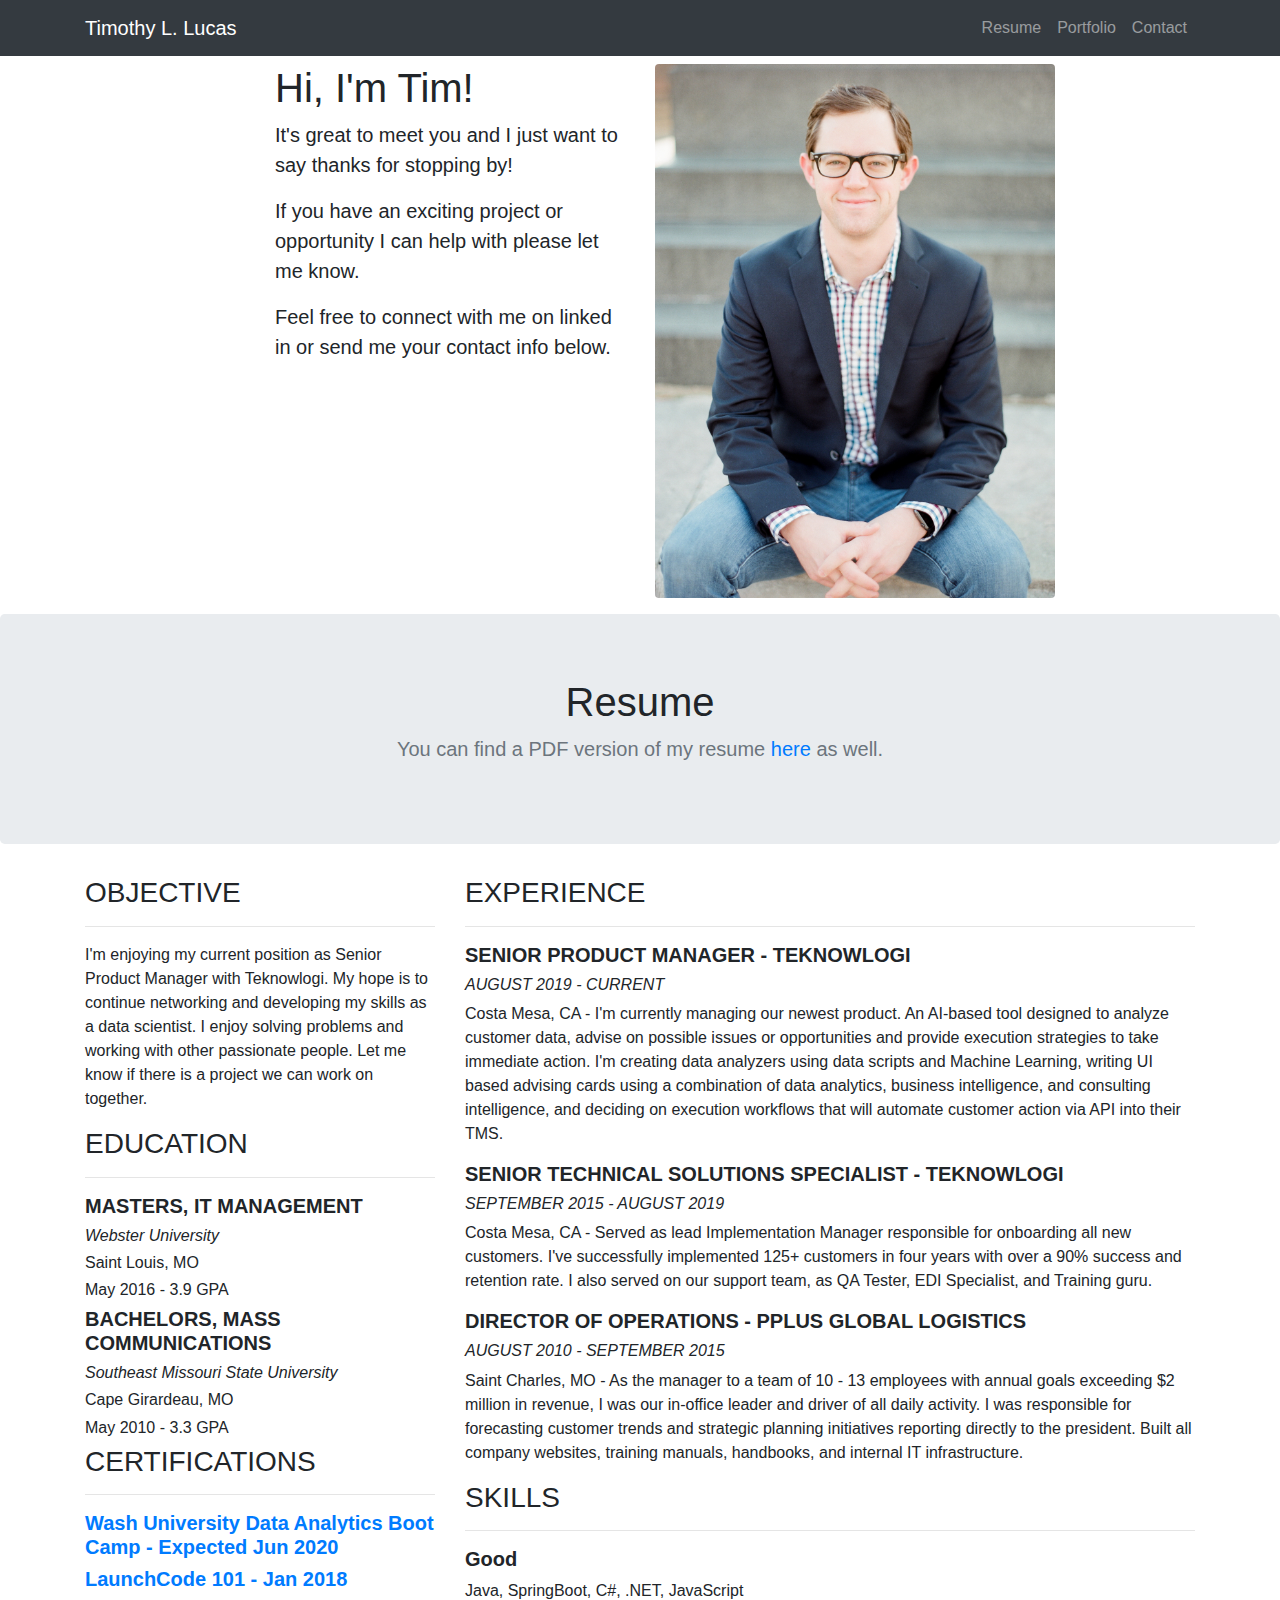
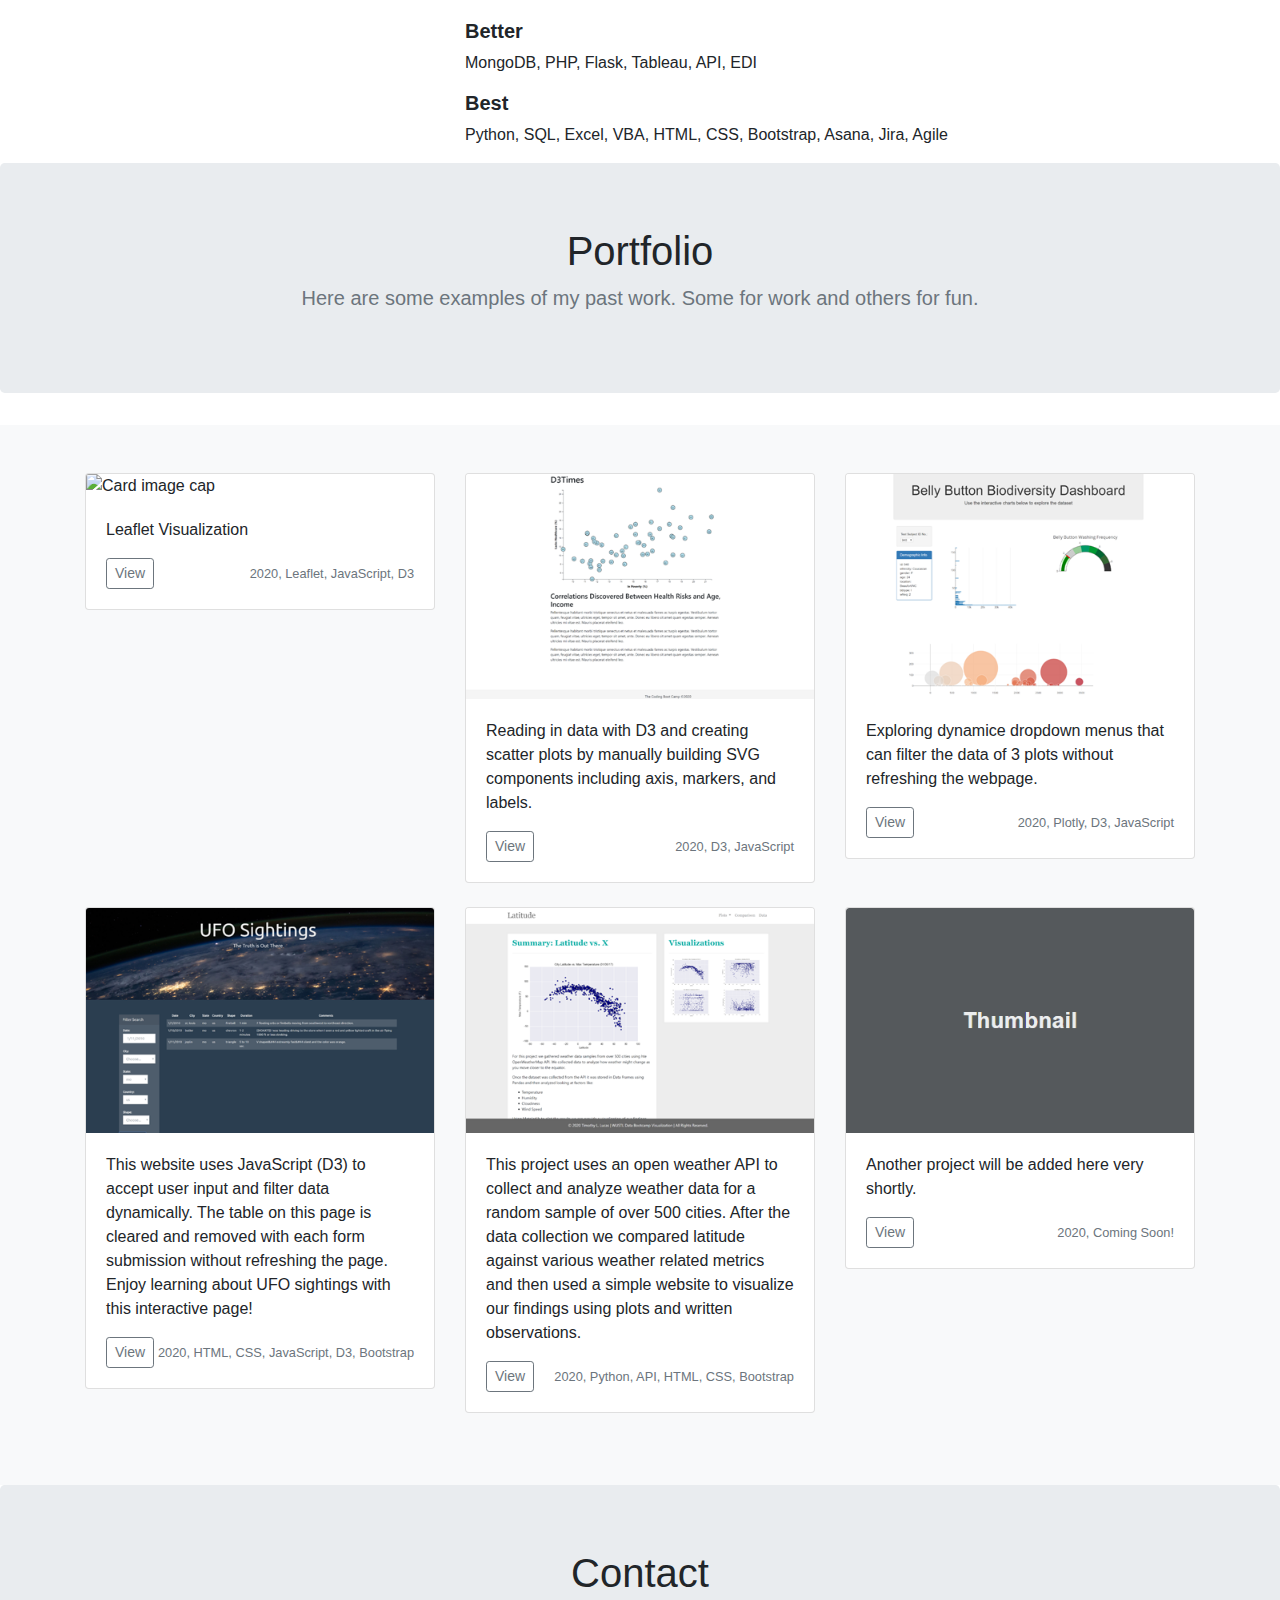
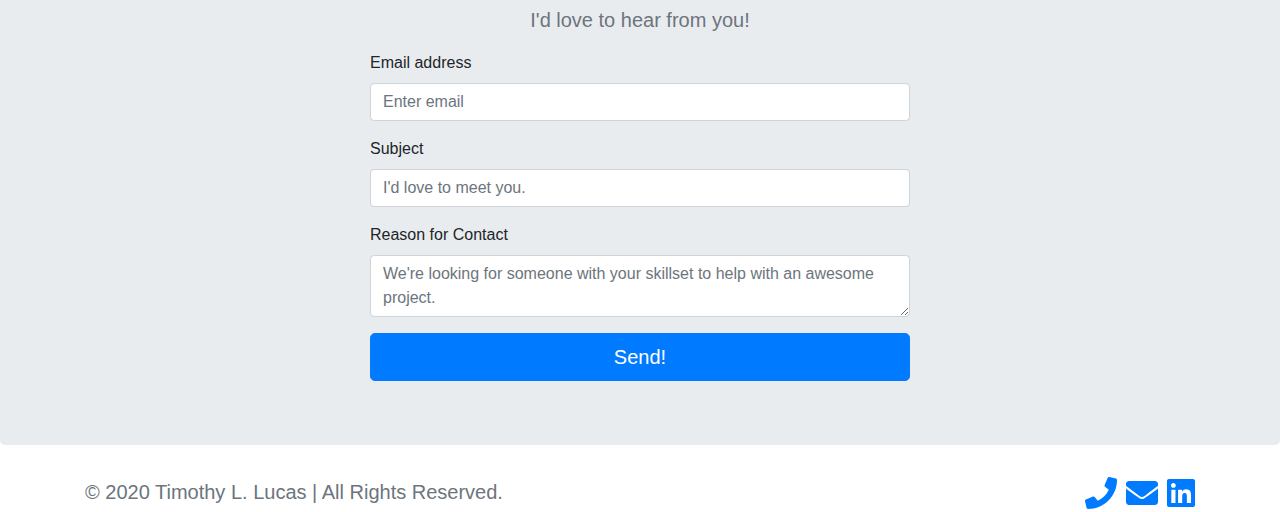
==== index.html @ 2c17606a "Fixed broken dig tags and repeatingn contact form." ====
<!DOCTYPE html>
<html lang="en">
<head>
	<meta charset="UTF-8">
	<meta name="description" content="Resume and Portfolio">
	<meta name="keywords" content="Resume,Portfolio,Java,C#,Python,SQL,Mongo,DB,Flask,.NET,HTML,CSS,XML,JavaScript">
	<meta name="author" content="Timothy L. Lucas">
	<meta name="viewport" content="width=device-width, initial-scale=1.0">

	<link href="https://stl-lucas.github.io/styles/css/bootstrap.min.css" rel="stylesheet"/>
	<script src="https://stl-lucas.github.io/styles/fontawesome/svg-with-js/js/fontawesome-all.js"></script>
	<script src="https://stl-lucas.github.io/scripts/js/bootstrap.bundle.min.js"></script>
	
	<!-- Global site tag (gtag.js) - Google Analytics -->
	<script async src="https://www.googletagmanager.com/gtag/js?id=UA-113096343-1"></script>
	<script>
	  window.dataLayer = window.dataLayer || [];
	  function gtag(){dataLayer.push(arguments);}
	  gtag('js', new Date());

	  gtag('config', 'UA-113096343-1');
	</script>
</head>
<body id="top">
    <!-- Navigation -->
    <nav class="navbar navbar-expand-lg navbar-dark bg-dark fixed-top" id="mainNav">
      <div class="container">
        <a class="navbar-brand js-scroll-trigger" href="#top">Timothy L. Lucas</a>
        <button class="navbar-toggler" type="button" data-toggle="collapse" data-target="#navbarResponsive" aria-controls="navbarResponsive" aria-expanded="false" aria-label="Toggle navigation">
          <span class="navbar-toggler-icon"></span>
        </button>
        <div class="collapse navbar-collapse" id="navbarResponsive">
          <ul class="navbar-nav ml-auto">
            <li class="nav-item">
              <a class="nav-link js-scroll-trigger" href="#resume">Resume</a>
            </li>
            <li class="nav-item">
              <a class="nav-link js-scroll-trigger" href="#portfolio">Portfolio</a>
            </li>
            <li class="nav-item">
              <a class="nav-link js-scroll-trigger" href="#contact">Contact</a>
            </li>
          </ul>
        </div>
      </div>
    </nav>
	
	<header class="bg-primary text-white">
		<div class="container text-center">
		<p><br/><br/></p>
		</div>
	</header>
	
	<div class="container">
		<div class="row">
			<div class="col-md-2"></div>
			<div class="col-md-4">
			<h1>Hi, I'm Tim!</h1>
			<p class="lead">It's great to meet you and I just want to say thanks for stopping by!</p>
			<p class="lead">If you have an exciting project or opportunity I can help with please let me know.</p>
			<p class="lead">Feel free to connect with me on linked in or send me your contact info below.</p>
			</div>
			<div class="col-md-4">
				<img src="https://stl-lucas.github.io/img/profile.jpg" width="400px" class="rounded" alt="profile picture">
				<p></p>
			</div>
			<div class="col-md-2"></div>
		</div>
	</div>
		
	<section id="resume">
		<section class="jumbotron text-center">
			<div class="container">
			  <h1 class="jumbotron-heading">Resume</h1>
			  <p class="lead text-muted">You can find a PDF version of my resume <a href="https://stl-lucas.github.io/img/resume.pdf" target="_blank">here</a> as well.</p>
			</div>
		</section>
		<div class="container">
			<div class="row">
				<div class="col-md-4 col-sm-12">
					<h3>OBJECTIVE</h3>
					<hr/>
					<p>I'm enjoying my current position as Senior Product Manager with Teknowlogi. My hope is to continue networking and developing my skills as a data scientist. I enjoy solving problems and working with other passionate people. Let me know if there is a project we can work on together.</p>
					<h3>EDUCATION</h3>
					<hr/>
					<h5><strong>MASTERS, IT MANAGEMENT</strong></h5>
					<h6><em>Webster University</em></h6>
					<h6>Saint Louis, MO</h6>
					<h6>May 2016 - 3.9 GPA</h6>
					<h5><strong>BACHELORS, MASS COMMUNICATIONS</strong></h5>
					<h6><em>Southeast Missouri State University</em></h6>
					<h6>Cape Girardeau, MO</h6>
					<h6>May 2010 - 3.3 GPA</h6>
					<h3>CERTIFICATIONS</h3>
					<hr/>
					<h5><a href="https://bootcamp.tlcenter.wustl.edu/data/" target="_blank"><strong>Wash University Data Analytics Boot Camp - Expected Jun 2020</strong></a></h5>
					<h5><a href="https://www.launchcode.org/lc101" target="_blank"><strong>LaunchCode 101 - Jan 2018</strong></a></h5>
				</div>
				
				<div class="col-md-8 col-sm-12">
					<h3>EXPERIENCE</h3>
					<hr/>
					<h5><strong>SENIOR PRODUCT MANAGER - TEKNOWLOGI</strong></h5>
					<h6><em>AUGUST 2019 - CURRENT</em></h6>
					<p>Costa Mesa, CA - I'm currently managing our newest product. An AI-based tool designed to analyze customer data, advise on possible issues or opportunities and provide execution strategies to take immediate action. I'm creating data analyzers using data scripts and Machine Learning, writing UI based advising cards using a combination of data analytics, business intelligence, and consulting intelligence, and deciding on execution workflows that will automate customer action via API into their TMS.</p>
					<h5><strong>SENIOR TECHNICAL SOLUTIONS SPECIALIST - TEKNOWLOGI</strong></h5>
					<h6><em>SEPTEMBER 2015 - AUGUST 2019</em></h6>
					<p>Costa Mesa, CA - Served as lead Implementation Manager responsible for onboarding all new customers. I've successfully implemented 125+ customers in four years with over a 90% success and retention rate. I also served on our support team, as QA Tester, EDI Specialist, and Training guru.</p>
					<h5><strong>DIRECTOR OF OPERATIONS - PPLUS GLOBAL LOGISTICS</strong></h5>
					<h6><em>AUGUST 2010 - SEPTEMBER 2015</em></h6>
					<p>Saint Charles, MO - As the manager to a team of 10 - 13 employees with annual goals exceeding $2 million in revenue, I was our in-office leader and driver of all daily activity. I was responsible for forecasting customer trends and strategic planning initiatives reporting directly to the president. Built all company websites, training manuals, handbooks, and internal IT infrastructure.</p>
					<h3>SKILLS</h3>
					<hr/>
					<h5><strong>Good</strong></h5>
					<p>Java, SpringBoot, C#, .NET, JavaScript</p>
					<h5><strong>Better</strong></h5>
					<p>MongoDB, PHP, Flask, Tableau, API, EDI</p>
					<h5><strong>Best</strong></h5>
					<p>Python, SQL, Excel, VBA, HTML, CSS, Bootstrap, Asana, Jira, Agile</p>
				</div>
			</div>
		</div>
	</section>
		
	<section id="portfolio">
		<section class="jumbotron text-center">
			<div class="container">
			  <h1 class="jumbotron-heading">Portfolio</h1>
			  <p class="lead text-muted">Here are some examples of my past work. Some for work and others for fun.</p>
			</div>
		</section>
		<div class="album py-5 bg-light">
			<div class="container">
				<div class="row">
					<div class="col-md-4">
					  <div class="card mb-4 box-shadow">
						<img class="card-img-top" src="https://stl-lucas.github.io/img/wustl-leaflet-challenge.png" alt="Card image cap">
						<div class="card-body">
						  <p class="card-text">Leaflet Visualization</p>
						  <div class="d-flex justify-content-between align-items-center">
							<div class="btn-group">
							  <a href="https://stl-lucas.github.io/leaflet-challenge/" class="btn btn-sm btn-outline-secondary" target="_blank">View</a>
							</div>
							<small class="text-muted">2020, Leaflet, JavaScript, D3</small>
						  </div>
						</div>
					  </div>
					</div>
					<div class="col-md-4">
					  <div class="card mb-4 box-shadow">
						<img class="card-img-top" src="https://stl-lucas.github.io/img/wustl-d3-challenge.png" alt="Card image cap">
						<div class="card-body">
						  <p class="card-text">Reading in data with D3 and creating scatter plots by manually building SVG components including axis, markers, and labels.</p>
						  <div class="d-flex justify-content-between align-items-center">
							<div class="btn-group">
							  <a href="https://stl-lucas.github.io/d3-challenge/" class="btn btn-sm btn-outline-secondary" target="_blank">View</a>
							</div>
							<small class="text-muted">2020, D3, JavaScript</small>
						  </div>
						</div>
					  </div>
					</div>
					<div class="col-md-4">
					  <div class="card mb-4 box-shadow">
						<img class="card-img-top" src="https://stl-lucas.github.io/img/wustl-plotly-challenge.png" alt="Card image cap">
						<div class="card-body">
						  <p class="card-text">Exploring dynamice dropdown menus that can filter the data of 3 plots without refreshing the webpage.</p>
						  <div class="d-flex justify-content-between align-items-center">
							<div class="btn-group">
								<a href="https://stl-lucas.github.io/plotly-challenge/" class="btn btn-sm btn-outline-secondary" target="_blank">View</a>
							</div>
							<small class="text-muted">2020, Plotly, D3, JavaScript</small>
						  </div>
						</div>
					  </div>
					</div>
				</div>
				<div class="row">
					<div class="col-md-4">
					  <div class="card mb-4 box-shadow">
						<img class="card-img-top" src="https://stl-lucas.github.io/img/wustl-javascript-challenge.png" alt="Card image cap">
						<div class="card-body">
						  <p class="card-text">This website uses JavaScript (D3) to accept user input and filter data dynamically. The table on this page is cleared and removed with each form submission without refreshing the page. Enjoy learning about UFO sightings with this interactive page!</p>
						  <div class="d-flex justify-content-between align-items-center">
							<div class="btn-group">
							  <a href="https://stl-lucas.github.io/javascript-challenge/" class="btn btn-sm btn-outline-secondary" target="_blank">View</a>
							</div>
							<small class="text-muted">2020, HTML, CSS, JavaScript, D3, Bootstrap</small>
						  </div>
						</div>
					  </div>
					</div>
					<div class="col-md-4">
					  <div class="card mb-4 box-shadow">
						<img class="card-img-top" src="https://stl-lucas.github.io/img/wustl-web-design-challenge.png" alt="Card image cap">
						<div class="card-body">
						  <p class="card-text">This project uses an open weather API to collect and analyze weather data for a random sample of over 500 cities. After the data collection we compared latitude against various weather related metrics and then used a simple website to visualize our findings using plots and written observations.</p>
						  <div class="d-flex justify-content-between align-items-center">
							<div class="btn-group">
							  <a href="https://stl-lucas.github.io/web-design-challenge/" class="btn btn-sm btn-outline-secondary" target="_blank">View</a>
							</div>
							<small class="text-muted">2020, Python, API, HTML, CSS, Bootstrap</small>
						  </div>
						</div>
					  </div>
					</div>
					<div class="col-md-4">
					  <div class="card mb-4 box-shadow">
						<img class="card-img-top" src="https://stl-lucas.github.io/img/thumbnail.png" alt="Card image cap">
						<div class="card-body">
						  <p class="card-text">Another project will be added here very shortly.</p>
						  <div class="d-flex justify-content-between align-items-center">
							<div class="btn-group">
							  <a href="#" class="btn btn-sm btn-outline-secondary" target="_blank">View</a>
							</div>
							<small class="text-muted">2020, Coming Soon!</small>
						  </div>
						</div>
					  </div>
					</div>
				</div>
			</div>
		</div>
	</section>
		
	<section id="contact">
		<section class="jumbotron">
			<div class="container">
			  <h1 class="jumbotron-heading text-center">Contact</h1>
			  <p class="lead text-muted text-center">I'd love to hear from you!</p>
				<div class="row">
					<div class="col-md-3"></div>
					<div class="col-md-6">
						<form action="contactform.php" method="post">
						  <div class="form-group">
							<label for="sender">Email address</label>
							<input type="email" class="form-control" id="sender" name="mail" placeholder="Enter email">
						  </div>
						  <div class="form-group">
							<label for="reason">Subject</label>
							<input type="text" class="form-control" id="reason" name="subject" placeholder="I'd love to meet you.">
						  </div>
						  <div class="form-group">
							<label for="body">Reason for Contact</label>
							<textarea type="text" class="form-control" id="body" name="message" placeholder="We're looking for someone with your skillset to help with an awesome project."></textarea>
						  </div>
						  <button type="submit" name="submit" class="btn btn-primary btn-lg btn-block">Send!</button>
						</form>
					</div>
					<div class="col-md-3"></div>
				</div>
			</div>
		</section>
	</section>		
	
	<section id="footer">
		<footer>
			<div class="container">
			  <div class="lead text-muted float-left">&copy; 2020 Timothy L. Lucas | All Rights Reserved.</div>
			  <div class="float-right"><a href="tel:1-314-440-8514" target="_blank"><i class="fas fa-phone fa-2x"></i></a>&nbsp;&nbsp;<a href="mailto:lucas.timothy@icloud.com"><i class="fas fa-envelope fa-2x"></i></a>&nbsp;&nbsp;<a href="http://www.linkedin.com/in/lucas-timothy" target="_blank"><i class="fab fa-linkedin fa-2x"></i></a></div>
			</div>
		</footer>
	</section>
</body>
</html>
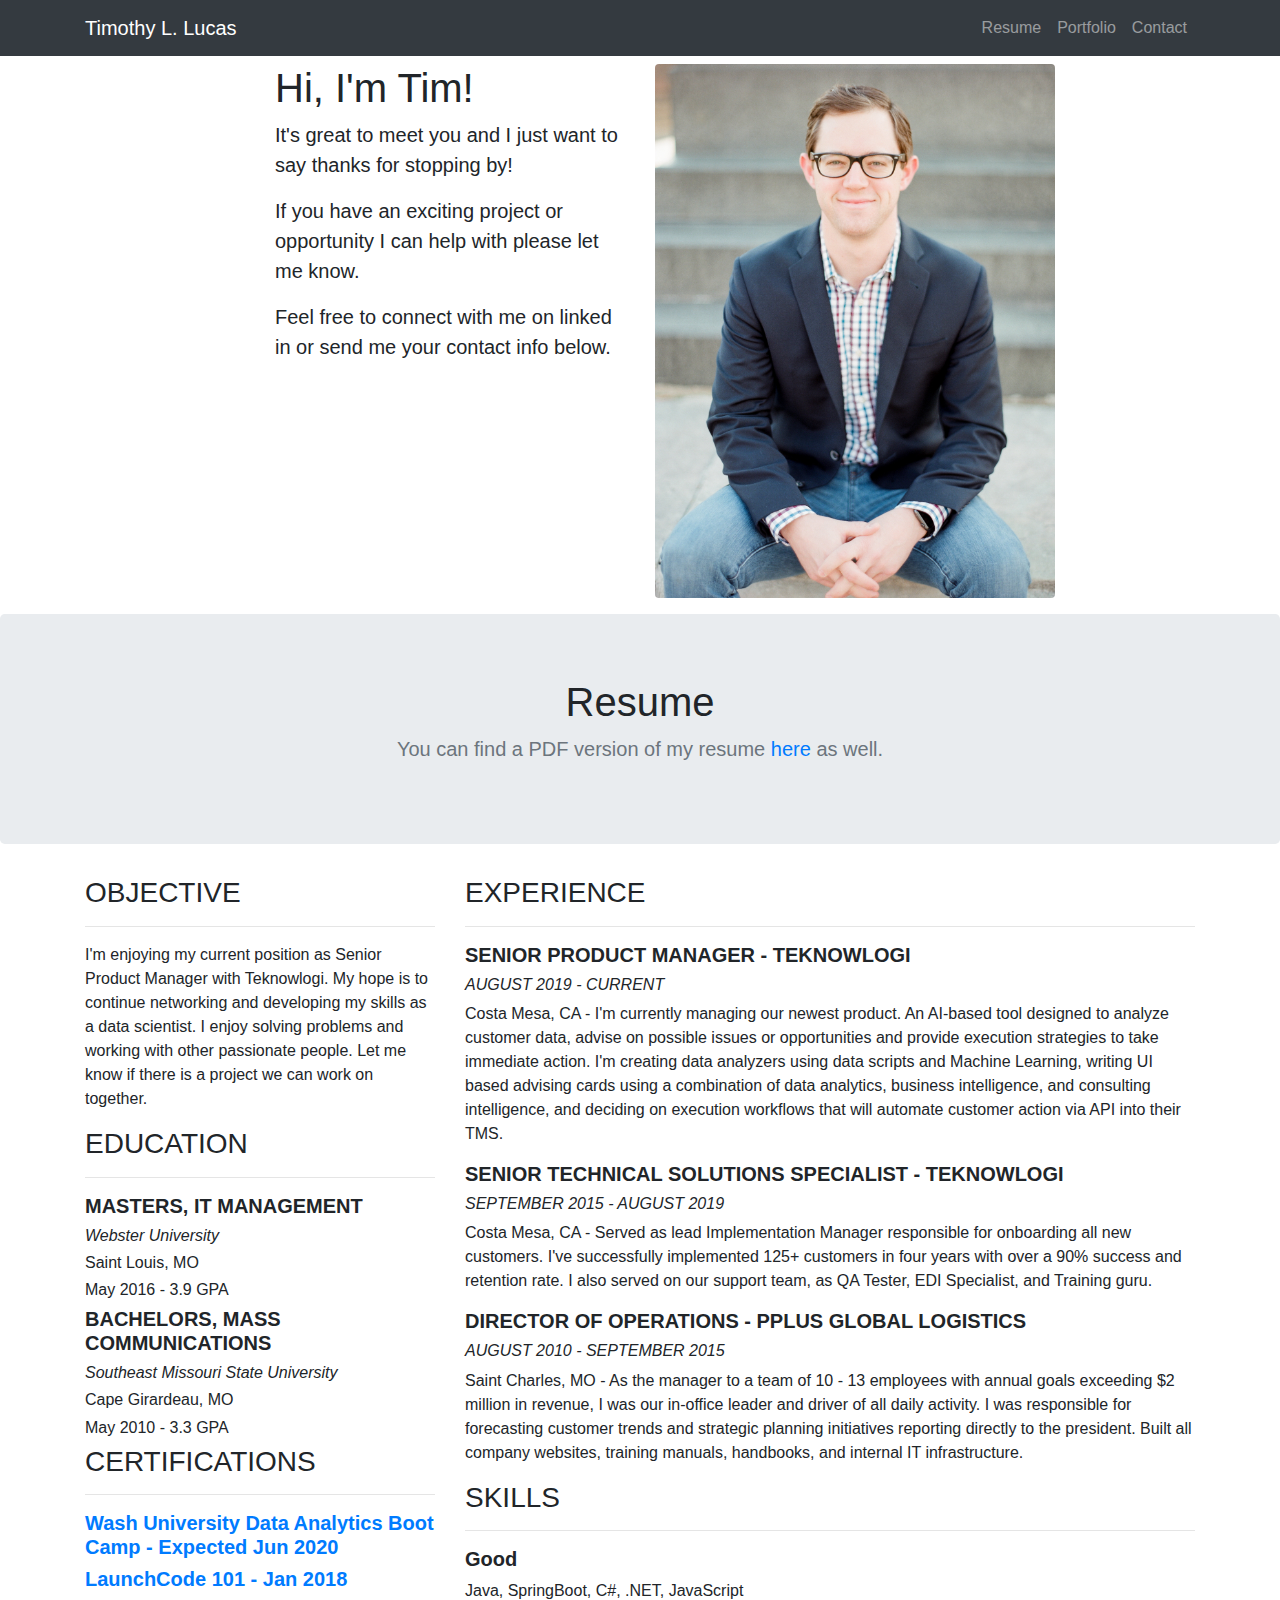
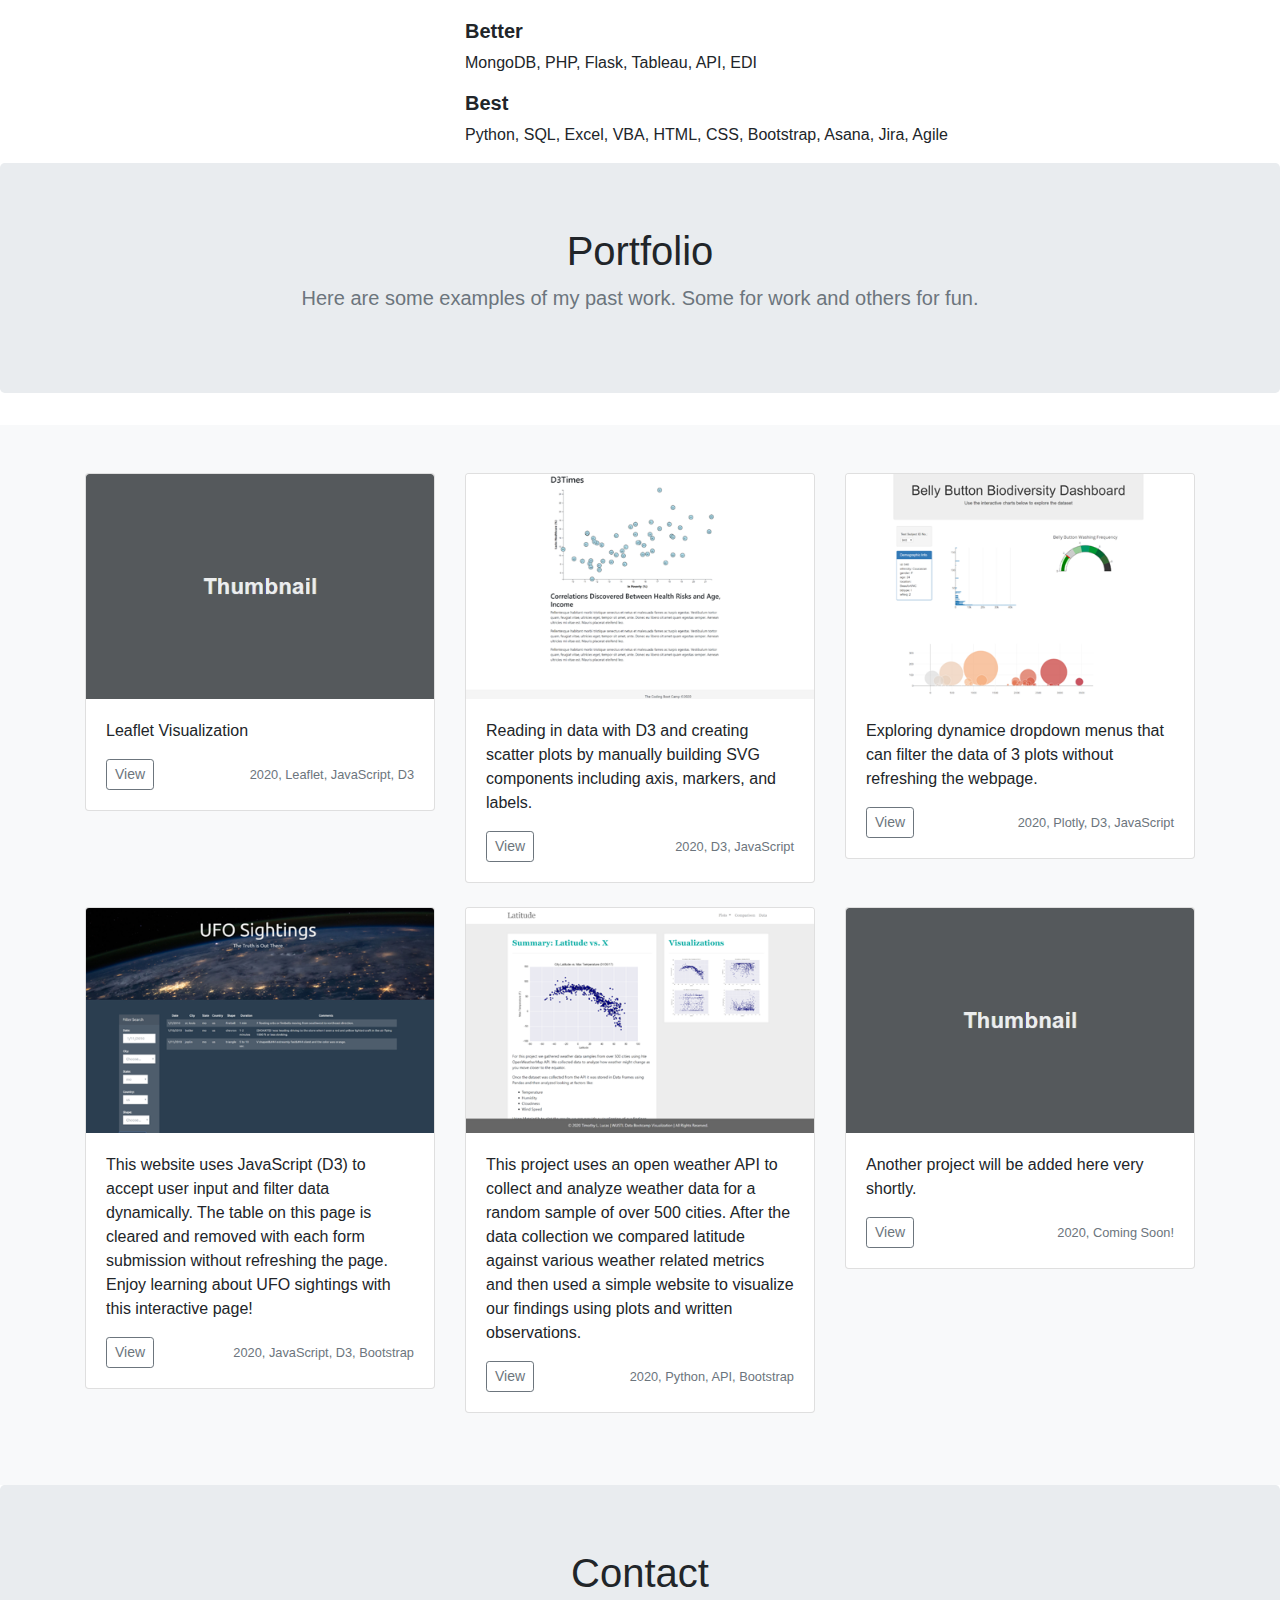
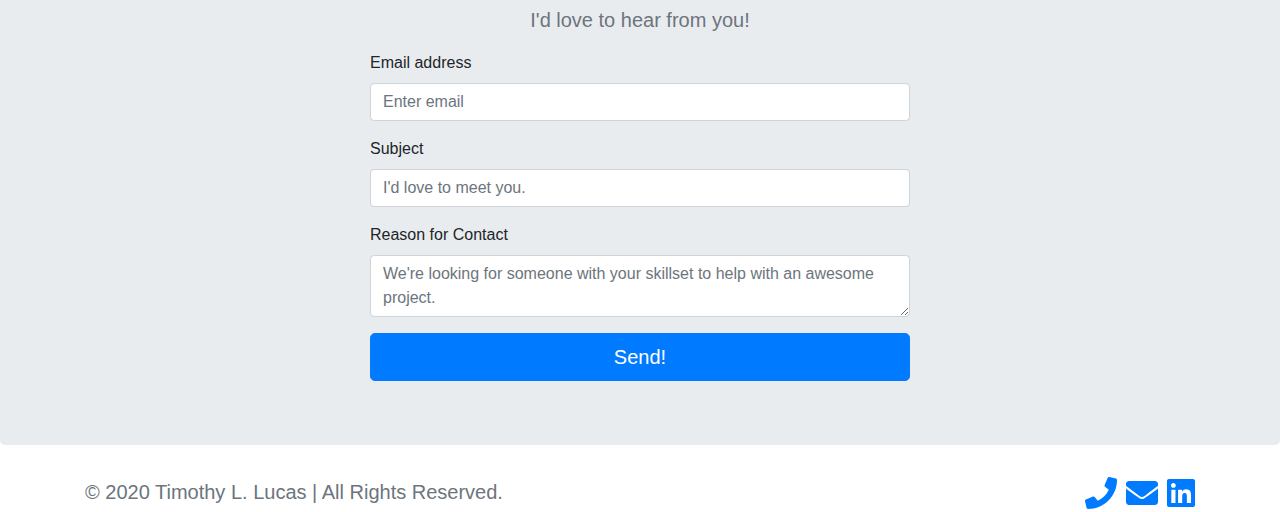
==== commit a310020e: "Cleaned up some text errors and added blank target to email icon." ====
--- a/index.html
+++ b/index.html
@@ -134,7 +134,7 @@
 				<div class="row">
 					<div class="col-md-4">
 					  <div class="card mb-4 box-shadow">
-						<img class="card-img-top" src="https://stl-lucas.github.io/img/wustl-leaflet-challenge.png" alt="Card image cap">
+						<img class="card-img-top" src="https://stl-lucas.github.io/img/thumbnail.png" alt="Card image cap">
 						<div class="card-body">
 						  <p class="card-text">Leaflet Visualization</p>
 						  <div class="d-flex justify-content-between align-items-center">
@@ -185,7 +185,7 @@
 							<div class="btn-group">
 							  <a href="https://stl-lucas.github.io/javascript-challenge/" class="btn btn-sm btn-outline-secondary" target="_blank">View</a>
 							</div>
-							<small class="text-muted">2020, HTML, CSS, JavaScript, D3, Bootstrap</small>
+							<small class="text-muted">2020, JavaScript, D3, Bootstrap</small>
 						  </div>
 						</div>
 					  </div>
@@ -199,7 +199,7 @@
 							<div class="btn-group">
 							  <a href="https://stl-lucas.github.io/web-design-challenge/" class="btn btn-sm btn-outline-secondary" target="_blank">View</a>
 							</div>
-							<small class="text-muted">2020, Python, API, HTML, CSS, Bootstrap</small>
+							<small class="text-muted">2020, Python, API, Bootstrap</small>
 						  </div>
 						</div>
 					  </div>
@@ -257,7 +257,7 @@
 		<footer>
 			<div class="container">
 			  <div class="lead text-muted float-left">&copy; 2020 Timothy L. Lucas | All Rights Reserved.</div>
-			  <div class="float-right"><a href="tel:1-314-440-8514" target="_blank"><i class="fas fa-phone fa-2x"></i></a>&nbsp;&nbsp;<a href="mailto:lucas.timothy@icloud.com"><i class="fas fa-envelope fa-2x"></i></a>&nbsp;&nbsp;<a href="http://www.linkedin.com/in/lucas-timothy" target="_blank"><i class="fab fa-linkedin fa-2x"></i></a></div>
+			  <div class="float-right"><a href="tel:1-314-440-8514" target="_blank"><i class="fas fa-phone fa-2x"></i></a>&nbsp;&nbsp;<a href="mailto:lucas.timothy@icloud.com" target="_blank"><i class="fas fa-envelope fa-2x"></i></a>&nbsp;&nbsp;<a href="http://www.linkedin.com/in/lucas-timothy" target="_blank"><i class="fab fa-linkedin fa-2x"></i></a></div>
 			</div>
 		</footer>
 	</section>
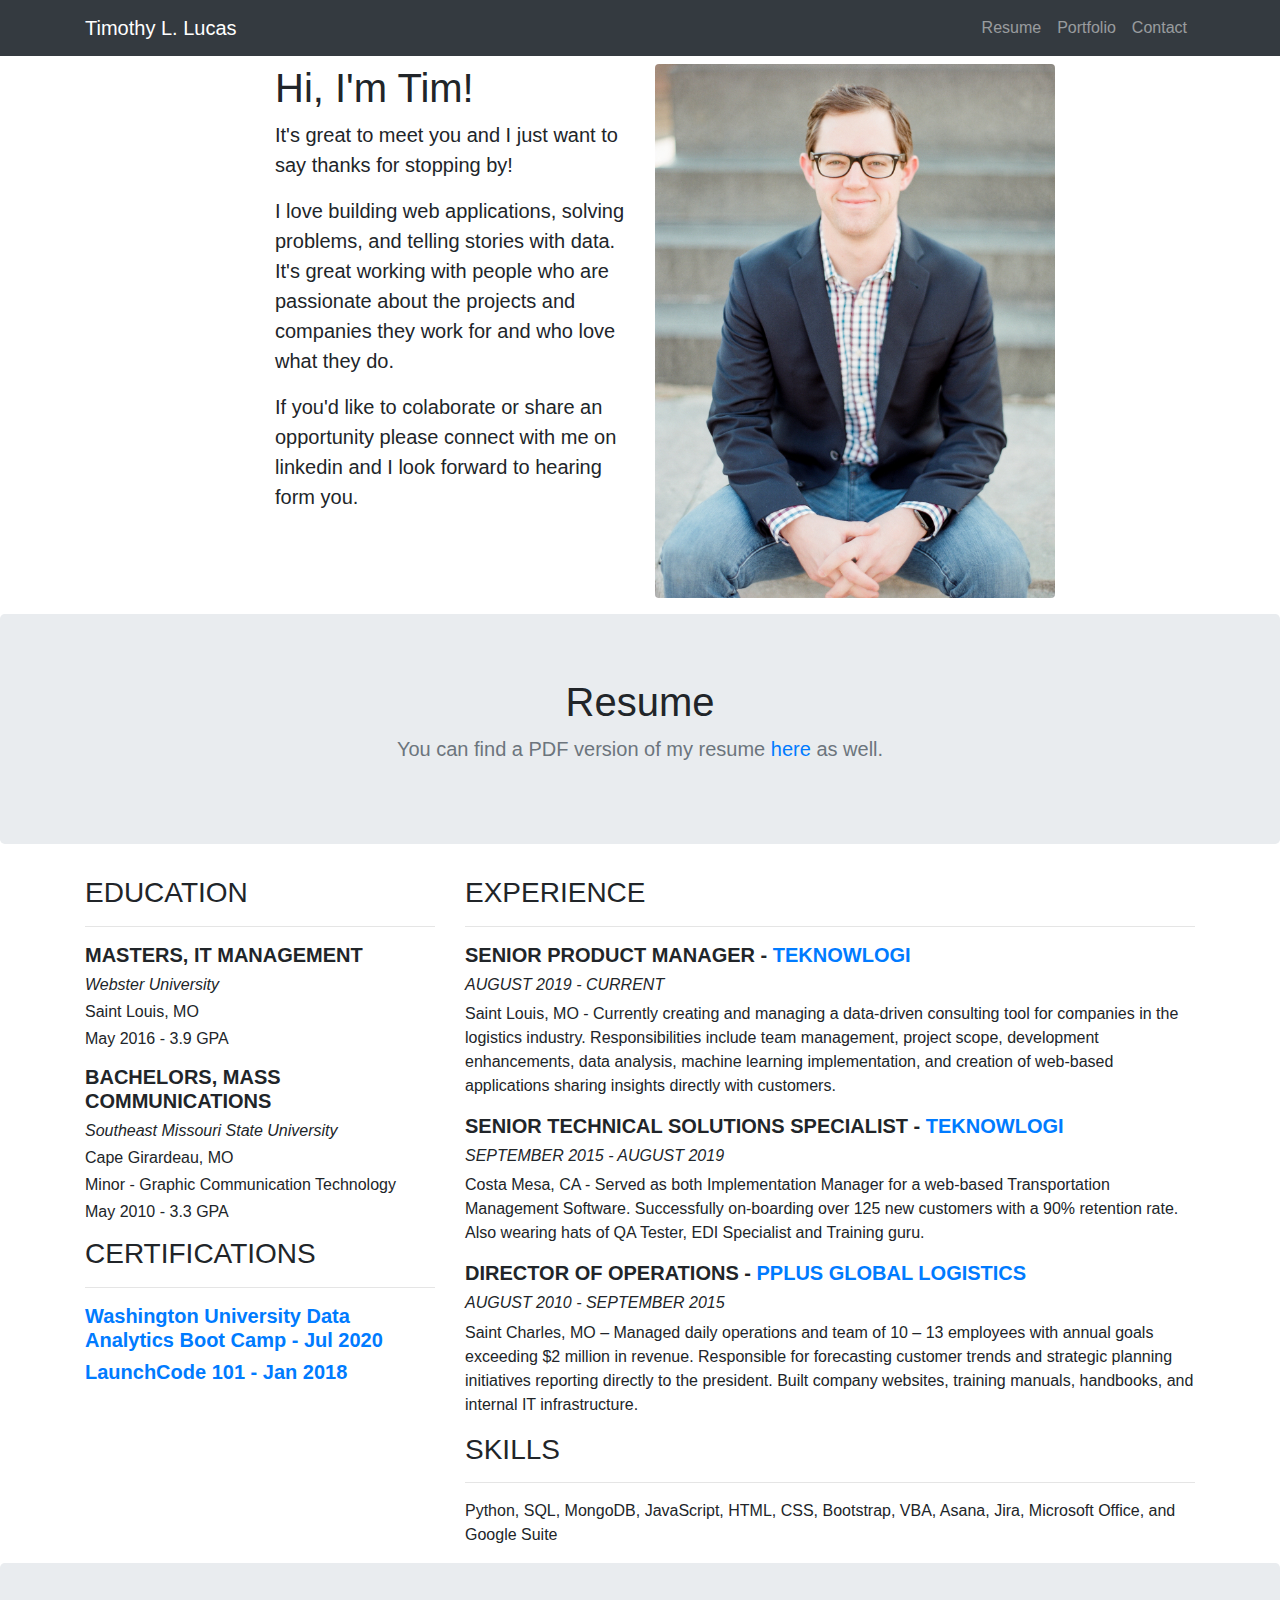
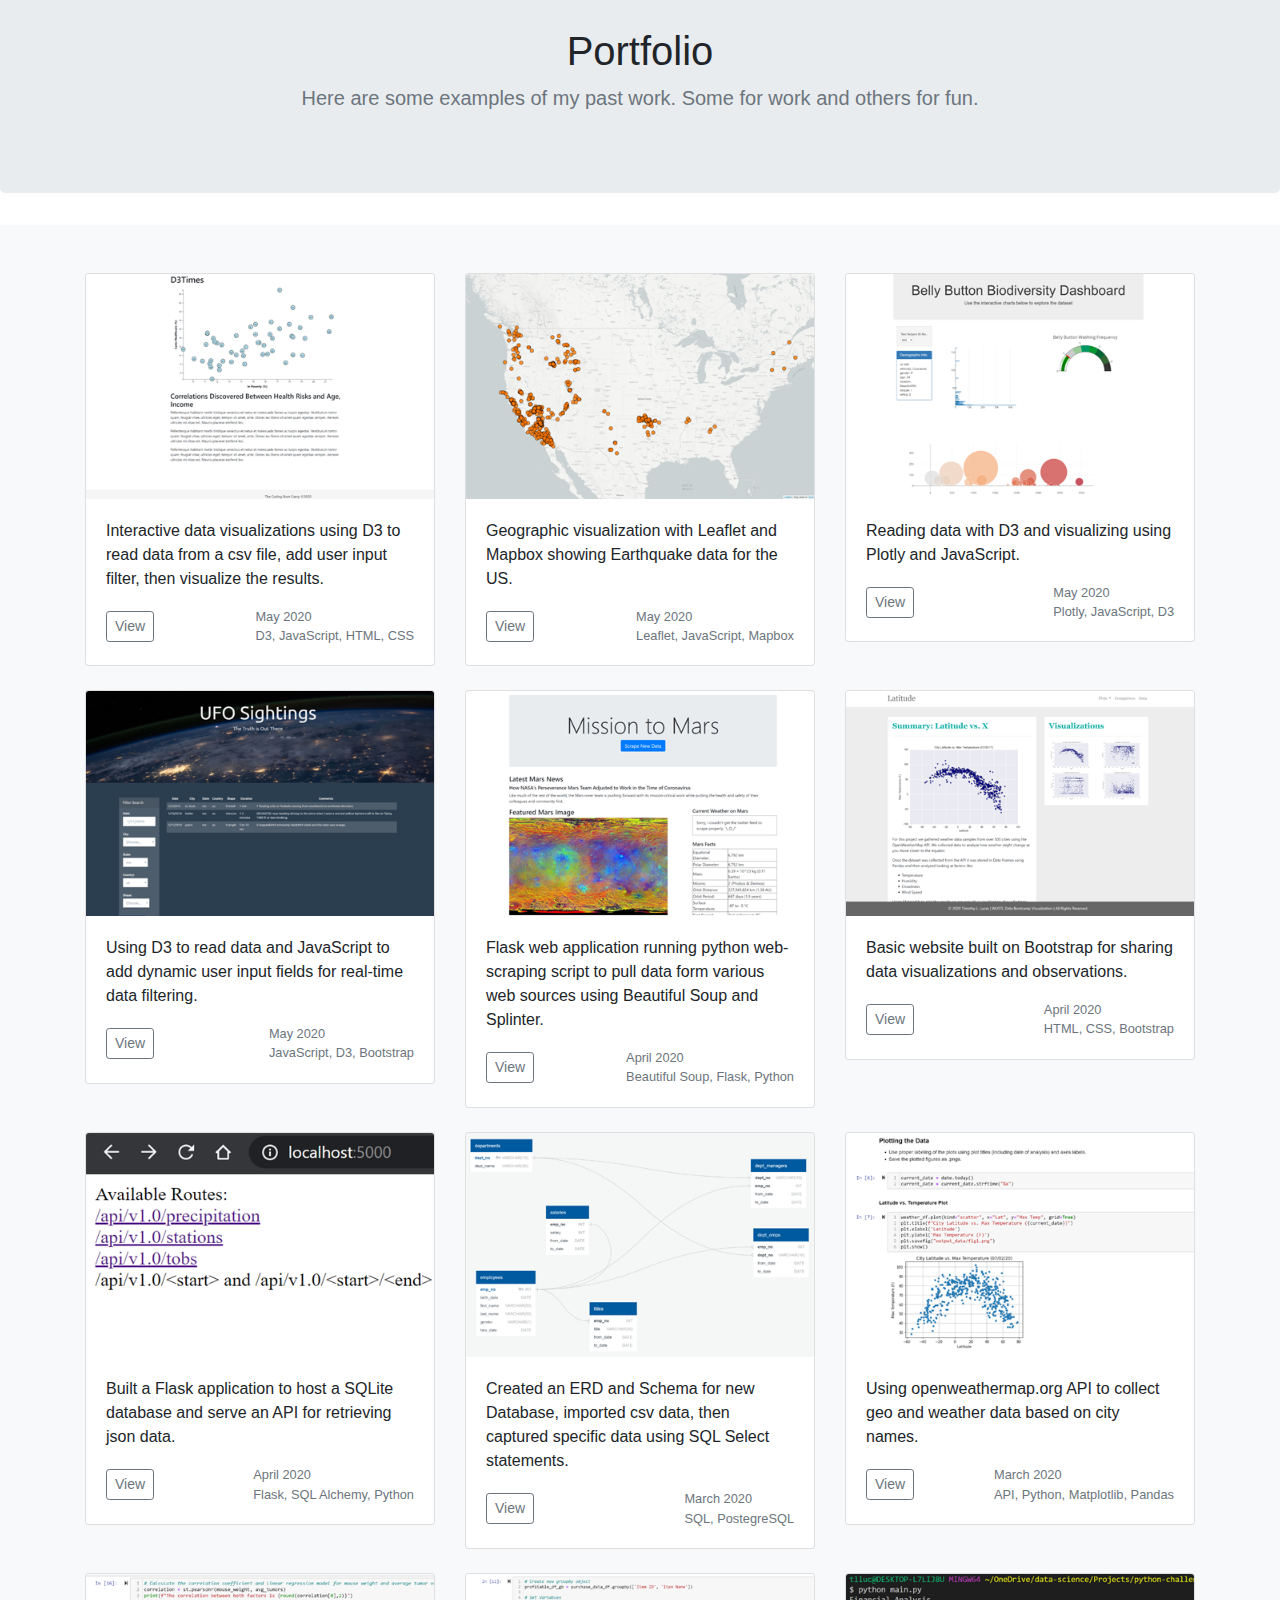
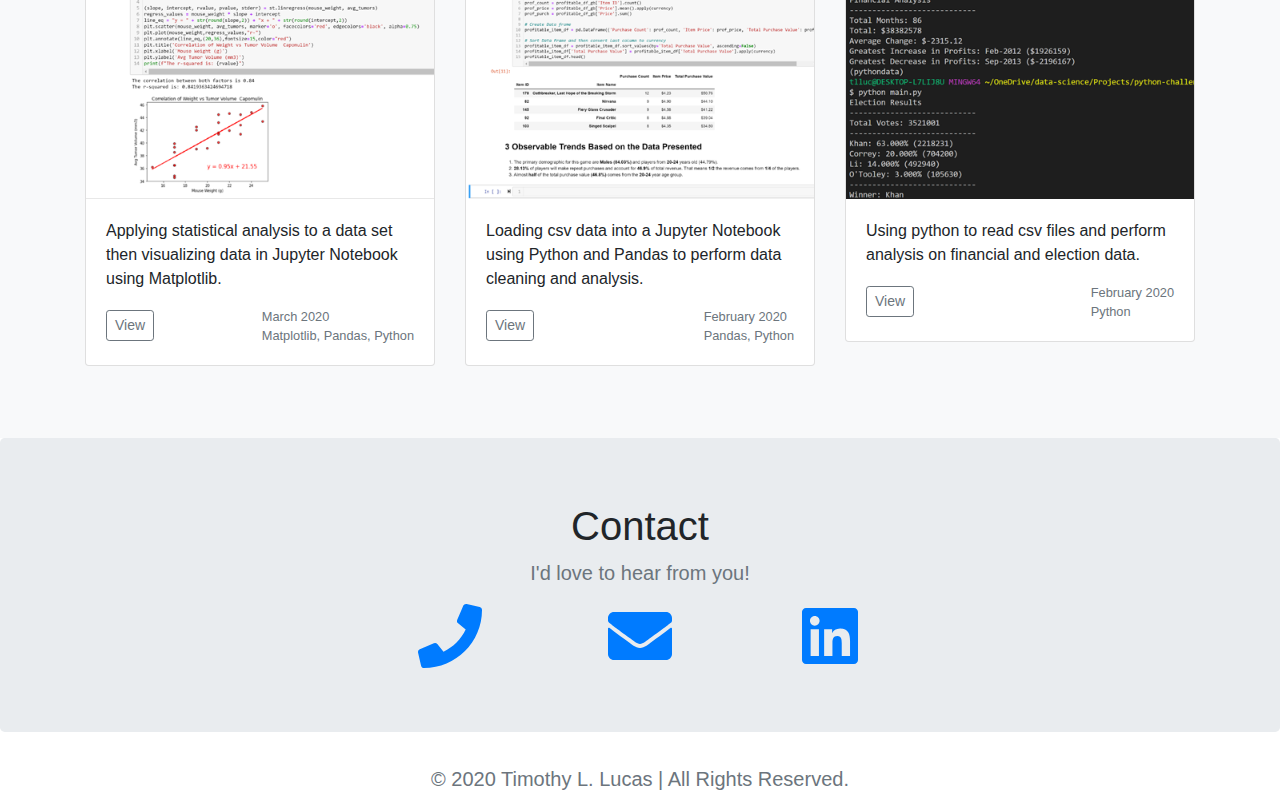
==== commit 1148b263: "Updated site contents, added more projects to portfolio, removed contact form and adjusted contact i" ====
--- a/index.html
+++ b/index.html
@@ -57,8 +57,8 @@
 			<div class="col-md-4">
 			<h1>Hi, I'm Tim!</h1>
 			<p class="lead">It's great to meet you and I just want to say thanks for stopping by!</p>
-			<p class="lead">If you have an exciting project or opportunity I can help with please let me know.</p>
-			<p class="lead">Feel free to connect with me on linked in or send me your contact info below.</p>
+			<p class="lead">I love building web applications, solving problems, and telling stories with data. It's great working with people who are passionate about the projects and companies they work for and who love what they do.</p>
+			<p class="lead">If you'd like to colaborate or share an opportunity please connect with me on linkedin and I look forward to hearing form you.</p>
 			</div>
 			<div class="col-md-4">
 				<img src="https://stl-lucas.github.io/img/profile.jpg" width="400px" class="rounded" alt="profile picture">
@@ -78,45 +78,40 @@
 		<div class="container">
 			<div class="row">
 				<div class="col-md-4 col-sm-12">
-					<h3>OBJECTIVE</h3>
-					<hr/>
-					<p>I'm enjoying my current position as Senior Product Manager with Teknowlogi. My hope is to continue networking and developing my skills as a data scientist. I enjoy solving problems and working with other passionate people. Let me know if there is a project we can work on together.</p>
 					<h3>EDUCATION</h3>
 					<hr/>
 					<h5><strong>MASTERS, IT MANAGEMENT</strong></h5>
 					<h6><em>Webster University</em></h6>
 					<h6>Saint Louis, MO</h6>
 					<h6>May 2016 - 3.9 GPA</h6>
+					<p></p>
 					<h5><strong>BACHELORS, MASS COMMUNICATIONS</strong></h5>
 					<h6><em>Southeast Missouri State University</em></h6>
 					<h6>Cape Girardeau, MO</h6>
+					<h6>Minor - Graphic Communication Technology</h6>
 					<h6>May 2010 - 3.3 GPA</h6>
+					<p></p>
 					<h3>CERTIFICATIONS</h3>
 					<hr/>
-					<h5><a href="https://bootcamp.tlcenter.wustl.edu/data/" target="_blank"><strong>Wash University Data Analytics Boot Camp - Expected Jun 2020</strong></a></h5>
+					<h5><a href="https://bootcamp.tlcenter.wustl.edu/data/" target="_blank"><strong>Washington University Data Analytics Boot Camp - Jul 2020</strong></a></h5>
 					<h5><a href="https://www.launchcode.org/lc101" target="_blank"><strong>LaunchCode 101 - Jan 2018</strong></a></h5>
 				</div>
 				
 				<div class="col-md-8 col-sm-12">
 					<h3>EXPERIENCE</h3>
 					<hr/>
-					<h5><strong>SENIOR PRODUCT MANAGER - TEKNOWLOGI</strong></h5>
+					<h5><strong>SENIOR PRODUCT MANAGER - <a href="https://teknowlogi.com/" target="_blank">TEKNOWLOGI</a></strong></h5>
 					<h6><em>AUGUST 2019 - CURRENT</em></h6>
-					<p>Costa Mesa, CA - I'm currently managing our newest product. An AI-based tool designed to analyze customer data, advise on possible issues or opportunities and provide execution strategies to take immediate action. I'm creating data analyzers using data scripts and Machine Learning, writing UI based advising cards using a combination of data analytics, business intelligence, and consulting intelligence, and deciding on execution workflows that will automate customer action via API into their TMS.</p>
-					<h5><strong>SENIOR TECHNICAL SOLUTIONS SPECIALIST - TEKNOWLOGI</strong></h5>
+					<p>Saint Louis, MO - Currently creating and managing a data-driven consulting tool for companies in the logistics industry. Responsibilities include team management, project scope, development enhancements, data analysis, machine learning implementation, and creation of web-based applications sharing insights directly with customers. </p>
+					<h5><strong>SENIOR TECHNICAL SOLUTIONS SPECIALIST - <a href="https://teknowlogi.com/" target="_blank">TEKNOWLOGI</a></strong></h5>
 					<h6><em>SEPTEMBER 2015 - AUGUST 2019</em></h6>
-					<p>Costa Mesa, CA - Served as lead Implementation Manager responsible for onboarding all new customers. I've successfully implemented 125+ customers in four years with over a 90% success and retention rate. I also served on our support team, as QA Tester, EDI Specialist, and Training guru.</p>
-					<h5><strong>DIRECTOR OF OPERATIONS - PPLUS GLOBAL LOGISTICS</strong></h5>
+					<p>Costa Mesa, CA - Served as both Implementation Manager for a web-based Transportation Management Software. Successfully on-boarding over 125 new customers with a 90% retention rate. Also wearing hats of QA Tester, EDI Specialist and Training guru.</p>
+					<h5><strong>DIRECTOR OF OPERATIONS - <a href="https://pplusglobal.com/" target="_blank">PPLUS GLOBAL LOGISTICS</a></strong></h5>
 					<h6><em>AUGUST 2010 - SEPTEMBER 2015</em></h6>
-					<p>Saint Charles, MO - As the manager to a team of 10 - 13 employees with annual goals exceeding $2 million in revenue, I was our in-office leader and driver of all daily activity. I was responsible for forecasting customer trends and strategic planning initiatives reporting directly to the president. Built all company websites, training manuals, handbooks, and internal IT infrastructure.</p>
+					<p>Saint Charles, MO – Managed daily operations and team of 10 – 13 employees with annual goals exceeding $2 million in revenue. Responsible for forecasting customer trends and strategic planning initiatives reporting directly to the president. Built company websites, training manuals, handbooks, and internal IT infrastructure.</p>
 					<h3>SKILLS</h3>
 					<hr/>
-					<h5><strong>Good</strong></h5>
-					<p>Java, SpringBoot, C#, .NET, JavaScript</p>
-					<h5><strong>Better</strong></h5>
-					<p>MongoDB, PHP, Flask, Tableau, API, EDI</p>
-					<h5><strong>Best</strong></h5>
-					<p>Python, SQL, Excel, VBA, HTML, CSS, Bootstrap, Asana, Jira, Agile</p>
+					<p>Python, SQL, MongoDB, JavaScript, HTML, CSS, Bootstrap, VBA, Asana, Jira, Microsoft Office, and Google Suite</p>
 				</div>
 			</div>
 		</div>
@@ -134,86 +129,174 @@
 				<div class="row">
 					<div class="col-md-4">
 					  <div class="card mb-4 box-shadow">
-						<img class="card-img-top" src="https://stl-lucas.github.io/img/thumbnail.png" alt="Card image cap">
-						<div class="card-body">
-						  <p class="card-text">Leaflet Visualization</p>
+						<img class="card-img-top" src="https://stl-lucas.github.io/img/wustl-d3-challenge.png" alt="d3-thumbail">
+						<div class="card-body">
+						  <p class="card-text">Interactive data visualizations using D3 to read data from a csv file, add user input filter, then visualize the results.</p>
+						  <div class="d-flex justify-content-between align-items-center">
+							<div class="btn-group">
+							  <a href="https://stl-lucas.github.io/d3-challenge/" class="btn btn-sm btn-outline-secondary" target="_blank">View</a>
+							</div>
+							<small class="text-muted">May 2020<br/>D3, JavaScript, HTML, CSS</small>
+						  </div>
+						</div>
+					  </div>
+					</div>
+					<div class="col-md-4">
+					  <div class="card mb-4 box-shadow">
+						<img class="card-img-top" src="https://stl-lucas.github.io/img/wustl-leaflet-challenge.png" alt="leaflet-thumbnail">
+						<div class="card-body">
+						  <p class="card-text">Geographic visualization with Leaflet and Mapbox showing Earthquake data for the US.</p>
 						  <div class="d-flex justify-content-between align-items-center">
 							<div class="btn-group">
 							  <a href="https://stl-lucas.github.io/leaflet-challenge/" class="btn btn-sm btn-outline-secondary" target="_blank">View</a>
 							</div>
-							<small class="text-muted">2020, Leaflet, JavaScript, D3</small>
-						  </div>
-						</div>
-					  </div>
-					</div>
-					<div class="col-md-4">
-					  <div class="card mb-4 box-shadow">
-						<img class="card-img-top" src="https://stl-lucas.github.io/img/wustl-d3-challenge.png" alt="Card image cap">
-						<div class="card-body">
-						  <p class="card-text">Reading in data with D3 and creating scatter plots by manually building SVG components including axis, markers, and labels.</p>
-						  <div class="d-flex justify-content-between align-items-center">
-							<div class="btn-group">
-							  <a href="https://stl-lucas.github.io/d3-challenge/" class="btn btn-sm btn-outline-secondary" target="_blank">View</a>
-							</div>
-							<small class="text-muted">2020, D3, JavaScript</small>
-						  </div>
-						</div>
-					  </div>
-					</div>
-					<div class="col-md-4">
-					  <div class="card mb-4 box-shadow">
-						<img class="card-img-top" src="https://stl-lucas.github.io/img/wustl-plotly-challenge.png" alt="Card image cap">
-						<div class="card-body">
-						  <p class="card-text">Exploring dynamice dropdown menus that can filter the data of 3 plots without refreshing the webpage.</p>
+							<small class="text-muted">May 2020<br/>Leaflet, JavaScript, Mapbox</small>
+						  </div>
+						</div>
+					  </div>
+					</div>
+					<div class="col-md-4">
+					  <div class="card mb-4 box-shadow">
+						<img class="card-img-top" src="https://stl-lucas.github.io/img/wustl-plotly-challenge.png" alt="plotly-thumbnail">
+						<div class="card-body">
+						  <p class="card-text">Reading data with D3 and visualizing using Plotly and JavaScript.</p>
 						  <div class="d-flex justify-content-between align-items-center">
 							<div class="btn-group">
 								<a href="https://stl-lucas.github.io/plotly-challenge/" class="btn btn-sm btn-outline-secondary" target="_blank">View</a>
 							</div>
-							<small class="text-muted">2020, Plotly, D3, JavaScript</small>
-						  </div>
-						</div>
-					  </div>
-					</div>
-				</div>
-				<div class="row">
-					<div class="col-md-4">
-					  <div class="card mb-4 box-shadow">
-						<img class="card-img-top" src="https://stl-lucas.github.io/img/wustl-javascript-challenge.png" alt="Card image cap">
-						<div class="card-body">
-						  <p class="card-text">This website uses JavaScript (D3) to accept user input and filter data dynamically. The table on this page is cleared and removed with each form submission without refreshing the page. Enjoy learning about UFO sightings with this interactive page!</p>
-						  <div class="d-flex justify-content-between align-items-center">
-							<div class="btn-group">
-							  <a href="https://stl-lucas.github.io/javascript-challenge/" class="btn btn-sm btn-outline-secondary" target="_blank">View</a>
-							</div>
-							<small class="text-muted">2020, JavaScript, D3, Bootstrap</small>
-						  </div>
-						</div>
-					  </div>
-					</div>
-					<div class="col-md-4">
-					  <div class="card mb-4 box-shadow">
-						<img class="card-img-top" src="https://stl-lucas.github.io/img/wustl-web-design-challenge.png" alt="Card image cap">
-						<div class="card-body">
-						  <p class="card-text">This project uses an open weather API to collect and analyze weather data for a random sample of over 500 cities. After the data collection we compared latitude against various weather related metrics and then used a simple website to visualize our findings using plots and written observations.</p>
-						  <div class="d-flex justify-content-between align-items-center">
-							<div class="btn-group">
-							  <a href="https://stl-lucas.github.io/web-design-challenge/" class="btn btn-sm btn-outline-secondary" target="_blank">View</a>
-							</div>
-							<small class="text-muted">2020, Python, API, Bootstrap</small>
-						  </div>
-						</div>
-					  </div>
-					</div>
-					<div class="col-md-4">
-					  <div class="card mb-4 box-shadow">
-						<img class="card-img-top" src="https://stl-lucas.github.io/img/thumbnail.png" alt="Card image cap">
-						<div class="card-body">
-						  <p class="card-text">Another project will be added here very shortly.</p>
-						  <div class="d-flex justify-content-between align-items-center">
-							<div class="btn-group">
-							  <a href="#" class="btn btn-sm btn-outline-secondary" target="_blank">View</a>
-							</div>
-							<small class="text-muted">2020, Coming Soon!</small>
+							<small class="text-muted">May 2020<br/>Plotly, JavaScript, D3</small>
+						  </div>
+						</div>
+					  </div>
+					</div>
+				</div>
+				<div class="row">
+					<div class="col-md-4">
+					  <div class="card mb-4 box-shadow">
+						<img class="card-img-top" src="https://stl-lucas.github.io/img/wustl-javascript-challenge.png" alt="javascript-thumbnail">
+						<div class="card-body">
+						  <p class="card-text">Using D3 to read data and JavaScript to add dynamic user input fields for real-time data filtering.</p>
+						  <div class="d-flex justify-content-between align-items-center">
+							<div class="btn-group">
+							  <a href="https://stl-lucas.github.io/javascritp-challenge/" class="btn btn-sm btn-outline-secondary" target="_blank">View</a>
+							</div>
+							<small class="text-muted">May 2020<br/>JavaScript, D3, Bootstrap</small>
+						  </div>
+						</div>
+					  </div>
+					</div>
+					<div class="col-md-4">
+					  <div class="card mb-4 box-shadow">
+						<img class="card-img-top" src="https://stl-lucas.github.io/img/wustl-web-scraping-challenge.png" alt="web-scraping-thumbnail">
+						<div class="card-body">
+						  <p class="card-text">Flask web application running python web-scraping script to pull data form various web sources using Beautiful Soup and Splinter.</p>
+						  <div class="d-flex justify-content-between align-items-center">
+							<div class="btn-group">
+							  <a href="https://stl-lucas.github.io/web-scraping-challenge/" class="btn btn-sm btn-outline-secondary" target="_blank">View</a>
+							</div>
+							<small class="text-muted">April 2020<br/>Beautiful Soup, Flask, Python</small>
+						  </div>
+						</div>
+					  </div>
+					</div>
+					<div class="col-md-4">
+					  <div class="card mb-4 box-shadow">
+						<img class="card-img-top" src="https://stl-lucas.github.io/img/wustl-web-design-challenge.png" alt="web-design-thumbnail">
+						<div class="card-body">
+						  <p class="card-text">Basic website built on Bootstrap for sharing data visualizations and observations.</p>
+						  <div class="d-flex justify-content-between align-items-center">
+							<div class="btn-group">
+								<a href="https://stl-lucas.github.io/web-design-challenge/" class="btn btn-sm btn-outline-secondary" target="_blank">View</a>
+							</div>
+							<small class="text-muted">April 2020<br/>HTML, CSS, Bootstrap</small>
+						  </div>
+						</div>
+					  </div>
+					</div>
+				</div>
+				<div class="row">
+					<div class="col-md-4">
+					  <div class="card mb-4 box-shadow">
+						<img class="card-img-top" src="https://stl-lucas.github.io/img/wustl-sqlalchemy-challenge.png" alt="Card image cap">
+						<div class="card-body">
+						  <p class="card-text">Built a Flask application to host a SQLite database and serve an API for retrieving json data.</p>
+						  <div class="d-flex justify-content-between align-items-center">
+							<div class="btn-group">
+							  <a href="https://stl-lucas.github.io/sqlalchemy-challenge/" class="btn btn-sm btn-outline-secondary" target="_blank">View</a>
+							</div>
+							<small class="text-muted">April 2020<br/>Flask, SQL Alchemy, Python</small>
+						  </div>
+						</div>
+					  </div>
+					</div>
+					<div class="col-md-4">
+					  <div class="card mb-4 box-shadow">
+						<img class="card-img-top" src="https://stl-lucas.github.io/img/wustl-sql-challenge.png" alt="Card image cap">
+						<div class="card-body">
+						  <p class="card-text">Created an ERD and Schema for new Database, imported csv data, then captured specific data using SQL Select statements.</p>
+						  <div class="d-flex justify-content-between align-items-center">
+							<div class="btn-group">
+							  <a href="https://stl-lucas.github.io/sql-challenge/" class="btn btn-sm btn-outline-secondary" target="_blank">View</a>
+							</div>
+							<small class="text-muted">March 2020<br/>SQL, PostegreSQL</small>
+						  </div>
+						</div>
+					  </div>
+					</div>
+					<div class="col-md-4">
+					  <div class="card mb-4 box-shadow">
+						<img class="card-img-top" src="https://stl-lucas.github.io/img/wustl-python-api-challenge.png" alt="Card image cap">
+						<div class="card-body">
+						  <p class="card-text">Using openweathermap.org API to collect geo and weather data based on city names.</p>
+						  <div class="d-flex justify-content-between align-items-center">
+							<div class="btn-group">
+								<a href="https://stl-lucas.github.io/python-api-challenge/" class="btn btn-sm btn-outline-secondary" target="_blank">View</a>
+							</div>
+							<small class="text-muted">March 2020<br/>API, Python, Matplotlib, Pandas</small>
+						  </div>
+						</div>
+					  </div>
+					</div>
+				</div>
+				<div class="row">
+					<div class="col-md-4">
+					  <div class="card mb-4 box-shadow">
+						<img class="card-img-top" src="https://stl-lucas.github.io/img/wustl-matplotlib-challenge.png" alt="Card image cap">
+						<div class="card-body">
+						  <p class="card-text">Applying statistical analysis to a data set then visualizing data in Jupyter Notebook using Matplotlib.</p>
+						  <div class="d-flex justify-content-between align-items-center">
+							<div class="btn-group">
+							  <a href="https://stl-lucas.github.io/matplotlib-challenge/" class="btn btn-sm btn-outline-secondary" target="_blank">View</a>
+							</div>
+							<small class="text-muted">March 2020<br/>Matplotlib, Pandas, Python</small>
+						  </div>
+						</div>
+					  </div>
+					</div>
+					<div class="col-md-4">
+					  <div class="card mb-4 box-shadow">
+						<img class="card-img-top" src="https://stl-lucas.github.io/img/wustl-pandas-challenge.png" alt="Card image cap">
+						<div class="card-body">
+						  <p class="card-text">Loading csv data into a Jupyter Notebook using Python and Pandas to perform data cleaning and analysis.</p>
+						  <div class="d-flex justify-content-between align-items-center">
+							<div class="btn-group">
+							  <a href="https://stl-lucas.github.io/pandas-challenge/" class="btn btn-sm btn-outline-secondary" target="_blank">View</a>
+							</div>
+							<small class="text-muted">February 2020<br/>Pandas, Python</small>
+						  </div>
+						</div>
+					  </div>
+					</div>
+					<div class="col-md-4">
+					  <div class="card mb-4 box-shadow">
+						<img class="card-img-top" src="https://stl-lucas.github.io/img/wustl-python-challenge.png" alt="Card image cap">
+						<div class="card-body">
+						  <p class="card-text">Using python to read csv files and perform analysis on financial and election data.</p>
+						  <div class="d-flex justify-content-between align-items-center">
+							<div class="btn-group">
+								<a href="https://stl-lucas.github.io/python-challenge/" class="btn btn-sm btn-outline-secondary" target="_blank">View</a>
+							</div>
+							<small class="text-muted">February 2020<br/>Python</small>
 						  </div>
 						</div>
 					  </div>
@@ -230,23 +313,9 @@
 			  <p class="lead text-muted text-center">I'd love to hear from you!</p>
 				<div class="row">
 					<div class="col-md-3"></div>
-					<div class="col-md-6">
-						<form action="contactform.php" method="post">
-						  <div class="form-group">
-							<label for="sender">Email address</label>
-							<input type="email" class="form-control" id="sender" name="mail" placeholder="Enter email">
-						  </div>
-						  <div class="form-group">
-							<label for="reason">Subject</label>
-							<input type="text" class="form-control" id="reason" name="subject" placeholder="I'd love to meet you.">
-						  </div>
-						  <div class="form-group">
-							<label for="body">Reason for Contact</label>
-							<textarea type="text" class="form-control" id="body" name="message" placeholder="We're looking for someone with your skillset to help with an awesome project."></textarea>
-						  </div>
-						  <button type="submit" name="submit" class="btn btn-primary btn-lg btn-block">Send!</button>
-						</form>
-					</div>
+					<div class="col-md-2 text-center"><a href="tel:1-314-440-8514" target="_blank"><i class="fas fa-phone fa-4x"></i></a></div>
+					<div class="col-md-2 text-center"><a href="mailto:lucas.timothy@icloud.com" target="_blank"><i class="fas fa-envelope fa-4x"></i></a></div>
+					<div class="col-md-2 text-center"><a href="http://www.linkedin.com/in/lucas-timothy" target="_blank"><i class="fab fa-linkedin fa-4x"></i></a></div>
 					<div class="col-md-3"></div>
 				</div>
 			</div>
@@ -256,8 +325,7 @@
 	<section id="footer">
 		<footer>
 			<div class="container">
-			  <div class="lead text-muted float-left">&copy; 2020 Timothy L. Lucas | All Rights Reserved.</div>
-			  <div class="float-right"><a href="tel:1-314-440-8514" target="_blank"><i class="fas fa-phone fa-2x"></i></a>&nbsp;&nbsp;<a href="mailto:lucas.timothy@icloud.com" target="_blank"><i class="fas fa-envelope fa-2x"></i></a>&nbsp;&nbsp;<a href="http://www.linkedin.com/in/lucas-timothy" target="_blank"><i class="fab fa-linkedin fa-2x"></i></a></div>
+			  <div class="lead text-muted text-center">&copy; 2020 Timothy L. Lucas | All Rights Reserved.</div>
 			</div>
 		</footer>
 	</section>
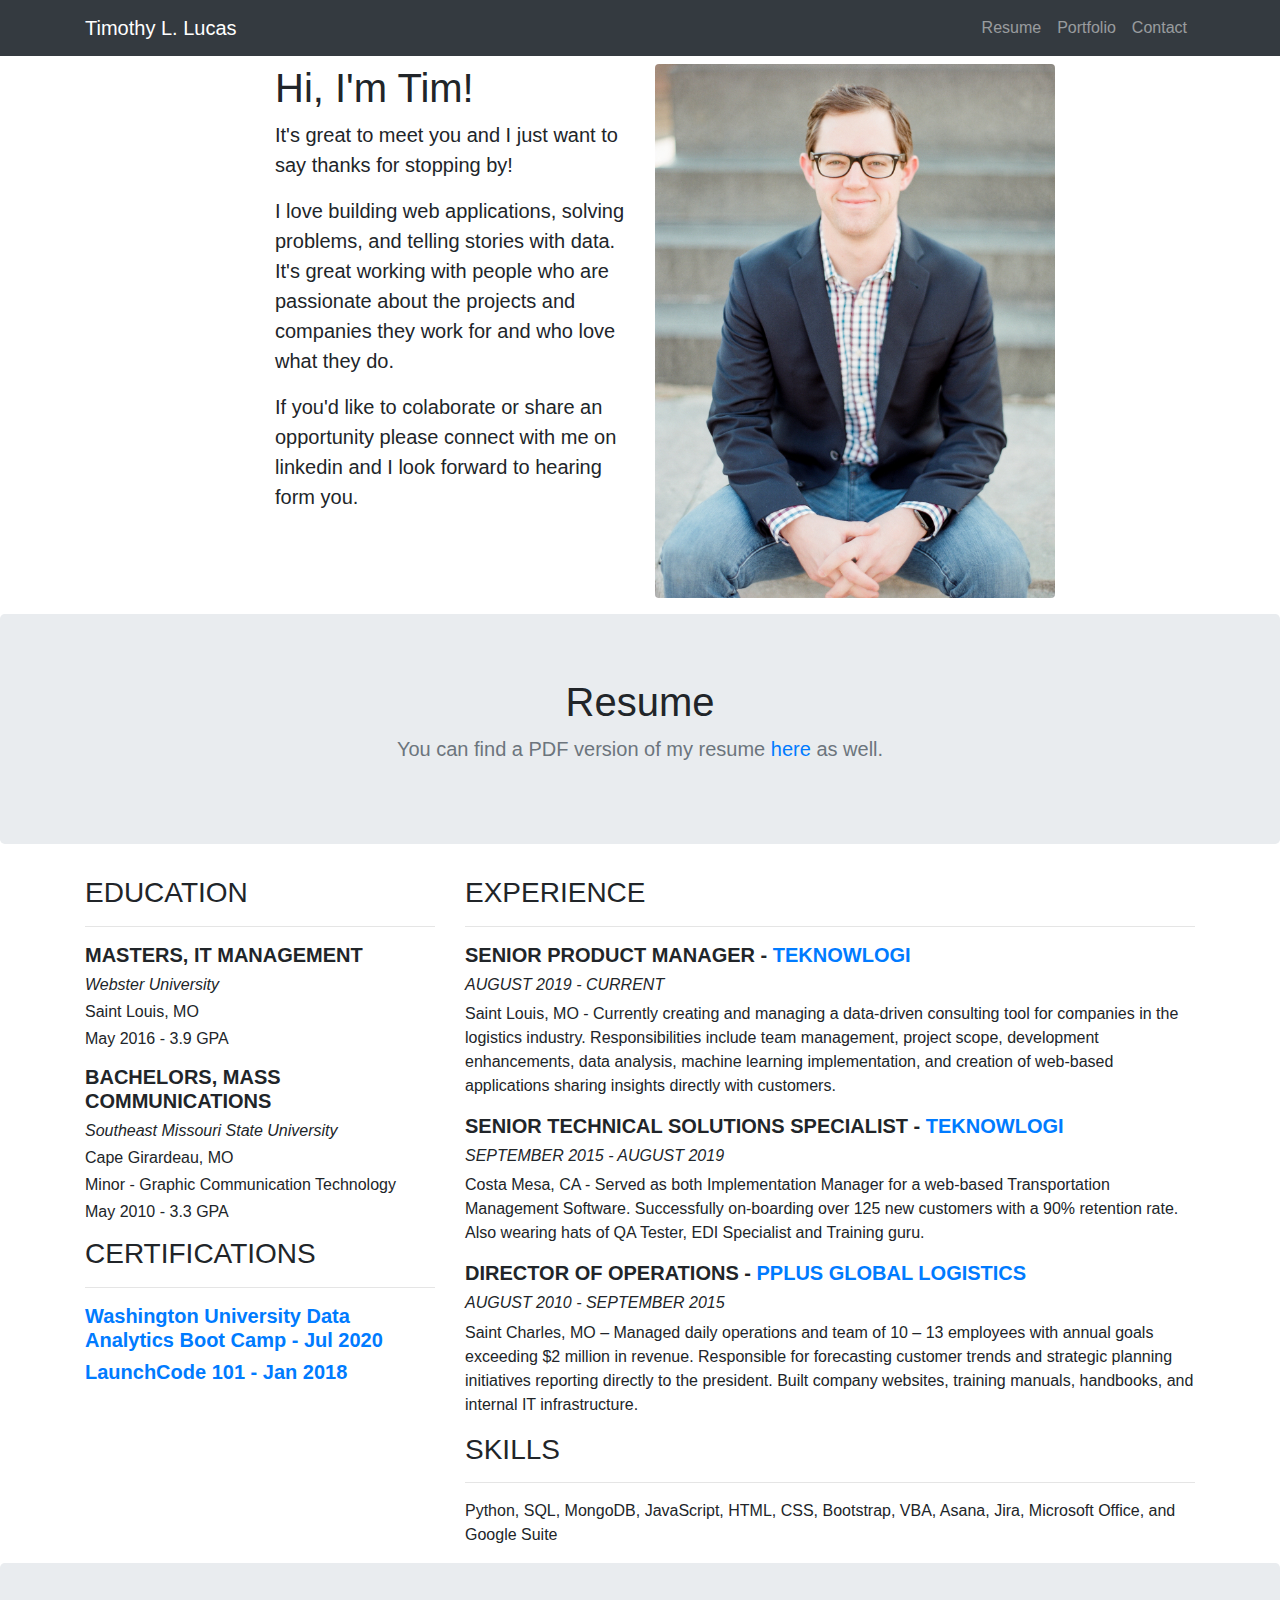
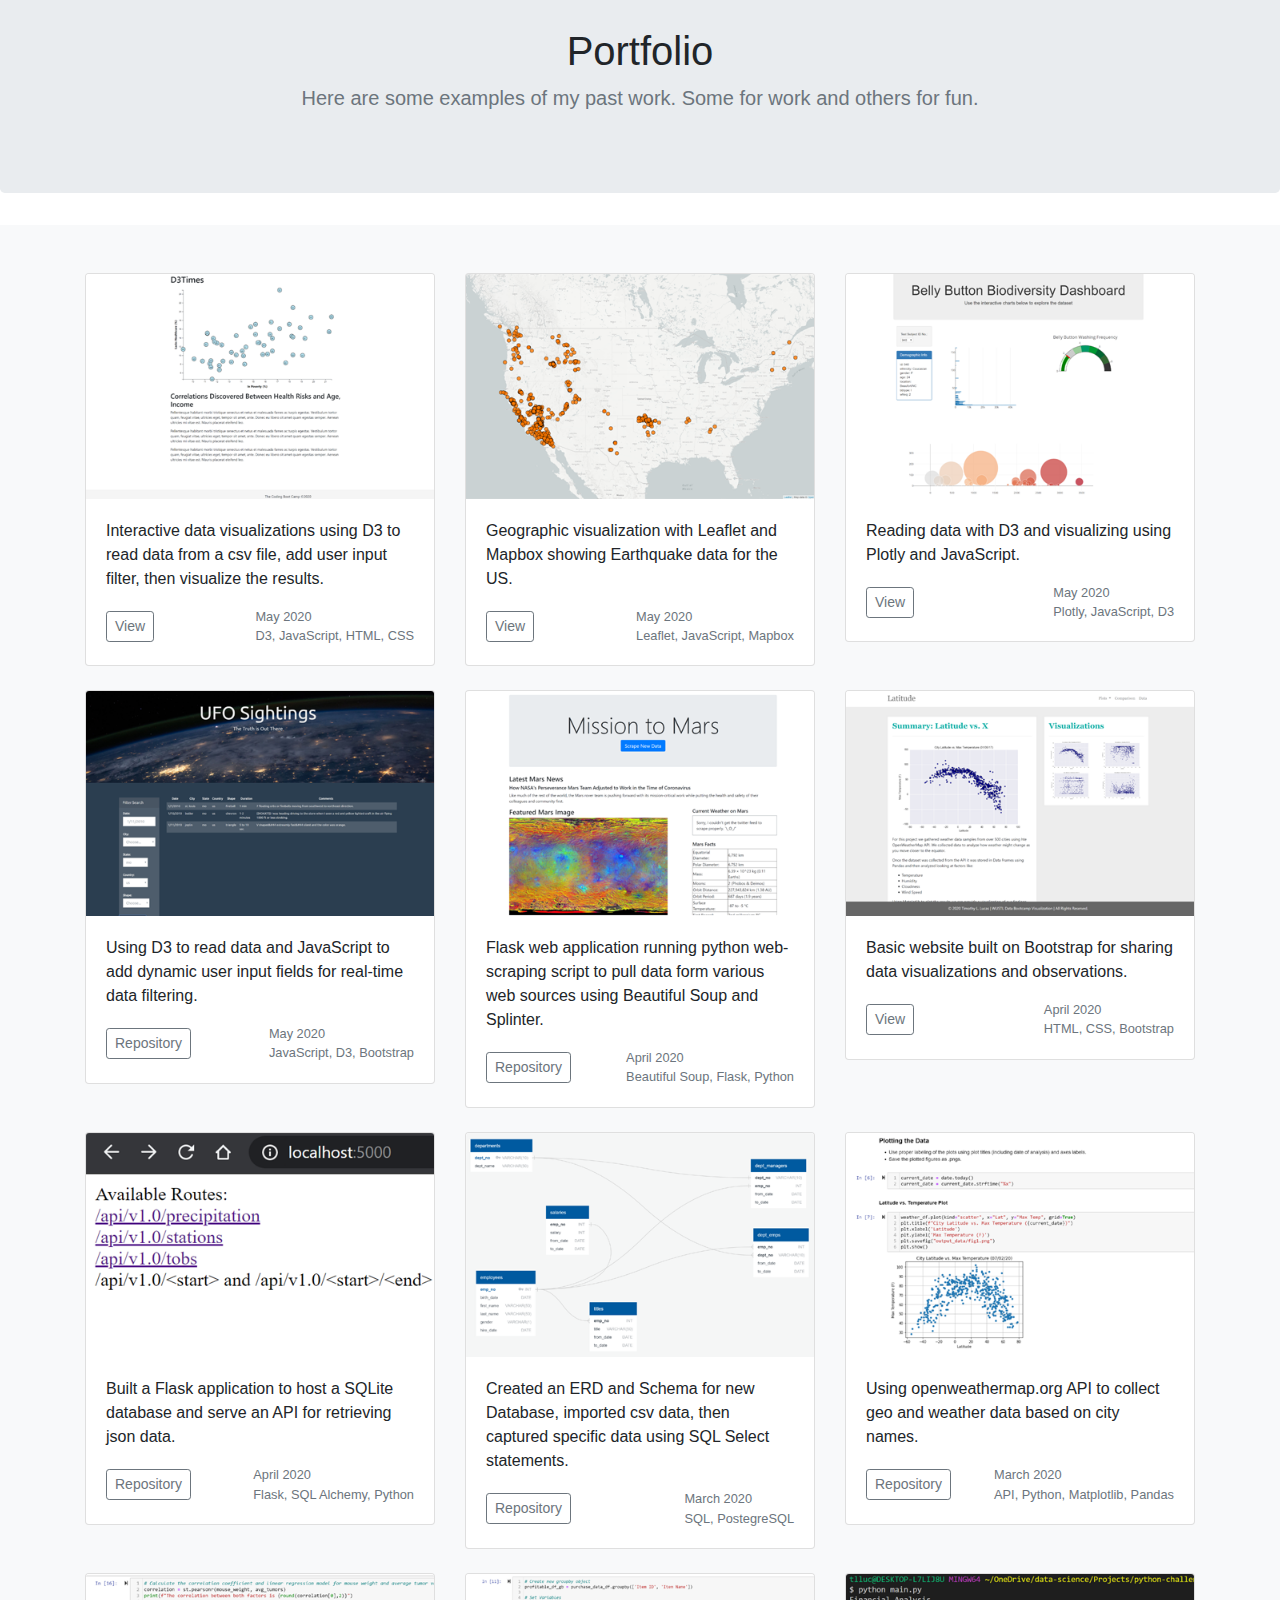
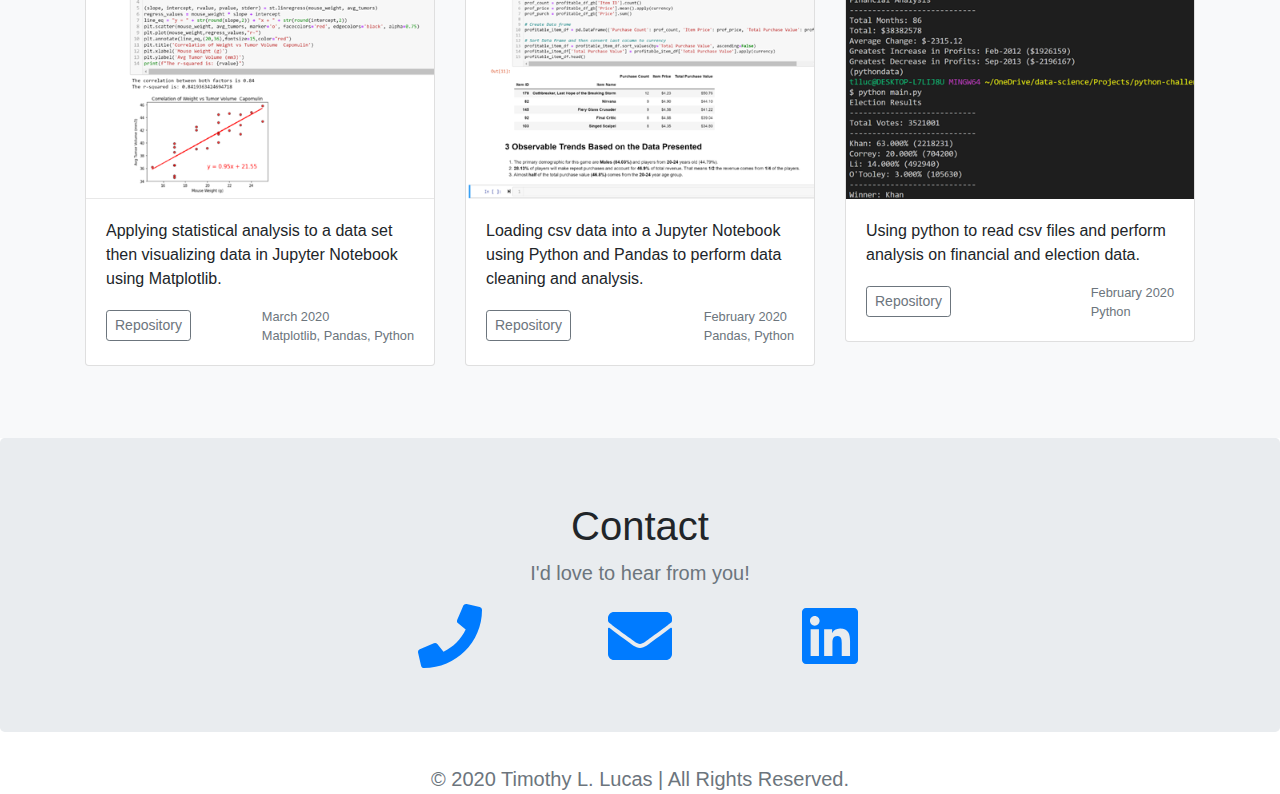
==== commit 07240eb7: "Added leaflet site to portfolio and updated non-hosted sites to git hub repo instead." ====
--- a/index.html
+++ b/index.html
@@ -178,7 +178,7 @@
 						  <p class="card-text">Using D3 to read data and JavaScript to add dynamic user input fields for real-time data filtering.</p>
 						  <div class="d-flex justify-content-between align-items-center">
 							<div class="btn-group">
-							  <a href="https://stl-lucas.github.io/javascritp-challenge/" class="btn btn-sm btn-outline-secondary" target="_blank">View</a>
+							  <a href="https://github.com/stl-lucas/javascritp-challenge/" class="btn btn-sm btn-outline-secondary" target="_blank">Repository</a>
 							</div>
 							<small class="text-muted">May 2020<br/>JavaScript, D3, Bootstrap</small>
 						  </div>
@@ -192,7 +192,7 @@
 						  <p class="card-text">Flask web application running python web-scraping script to pull data form various web sources using Beautiful Soup and Splinter.</p>
 						  <div class="d-flex justify-content-between align-items-center">
 							<div class="btn-group">
-							  <a href="https://stl-lucas.github.io/web-scraping-challenge/" class="btn btn-sm btn-outline-secondary" target="_blank">View</a>
+							  <a href="https://github.com/stl-lucas/web-scraping-challenge/" class="btn btn-sm btn-outline-secondary" target="_blank">Repository</a>
 							</div>
 							<small class="text-muted">April 2020<br/>Beautiful Soup, Flask, Python</small>
 						  </div>
@@ -222,7 +222,7 @@
 						  <p class="card-text">Built a Flask application to host a SQLite database and serve an API for retrieving json data.</p>
 						  <div class="d-flex justify-content-between align-items-center">
 							<div class="btn-group">
-							  <a href="https://stl-lucas.github.io/sqlalchemy-challenge/" class="btn btn-sm btn-outline-secondary" target="_blank">View</a>
+							  <a href="https://github.com/stl-lucas/sqlalchemy-challenge/" class="btn btn-sm btn-outline-secondary" target="_blank">Repository</a>
 							</div>
 							<small class="text-muted">April 2020<br/>Flask, SQL Alchemy, Python</small>
 						  </div>
@@ -236,7 +236,7 @@
 						  <p class="card-text">Created an ERD and Schema for new Database, imported csv data, then captured specific data using SQL Select statements.</p>
 						  <div class="d-flex justify-content-between align-items-center">
 							<div class="btn-group">
-							  <a href="https://stl-lucas.github.io/sql-challenge/" class="btn btn-sm btn-outline-secondary" target="_blank">View</a>
+							  <a href="https://github.com/stl-lucas/sql-challenge/" class="btn btn-sm btn-outline-secondary" target="_blank">Repository</a>
 							</div>
 							<small class="text-muted">March 2020<br/>SQL, PostegreSQL</small>
 						  </div>
@@ -250,7 +250,7 @@
 						  <p class="card-text">Using openweathermap.org API to collect geo and weather data based on city names.</p>
 						  <div class="d-flex justify-content-between align-items-center">
 							<div class="btn-group">
-								<a href="https://stl-lucas.github.io/python-api-challenge/" class="btn btn-sm btn-outline-secondary" target="_blank">View</a>
+								<a href="https://github.com/stl-lucas/python-api-challenge/" class="btn btn-sm btn-outline-secondary" target="_blank">Repository</a>
 							</div>
 							<small class="text-muted">March 2020<br/>API, Python, Matplotlib, Pandas</small>
 						  </div>
@@ -266,7 +266,7 @@
 						  <p class="card-text">Applying statistical analysis to a data set then visualizing data in Jupyter Notebook using Matplotlib.</p>
 						  <div class="d-flex justify-content-between align-items-center">
 							<div class="btn-group">
-							  <a href="https://stl-lucas.github.io/matplotlib-challenge/" class="btn btn-sm btn-outline-secondary" target="_blank">View</a>
+							  <a href="https://github.com/stl-lucas/matplotlib-challenge/" class="btn btn-sm btn-outline-secondary" target="_blank">Repository</a>
 							</div>
 							<small class="text-muted">March 2020<br/>Matplotlib, Pandas, Python</small>
 						  </div>
@@ -280,7 +280,7 @@
 						  <p class="card-text">Loading csv data into a Jupyter Notebook using Python and Pandas to perform data cleaning and analysis.</p>
 						  <div class="d-flex justify-content-between align-items-center">
 							<div class="btn-group">
-							  <a href="https://stl-lucas.github.io/pandas-challenge/" class="btn btn-sm btn-outline-secondary" target="_blank">View</a>
+							  <a href="https://github.com/stl-lucas/pandas-challenge/" class="btn btn-sm btn-outline-secondary" target="_blank">Repository</a>
 							</div>
 							<small class="text-muted">February 2020<br/>Pandas, Python</small>
 						  </div>
@@ -294,7 +294,7 @@
 						  <p class="card-text">Using python to read csv files and perform analysis on financial and election data.</p>
 						  <div class="d-flex justify-content-between align-items-center">
 							<div class="btn-group">
-								<a href="https://stl-lucas.github.io/python-challenge/" class="btn btn-sm btn-outline-secondary" target="_blank">View</a>
+								<a href="https://github.com/stl-lucas/python-challenge/" class="btn btn-sm btn-outline-secondary" target="_blank">Repository</a>
 							</div>
 							<small class="text-muted">February 2020<br/>Python</small>
 						  </div>
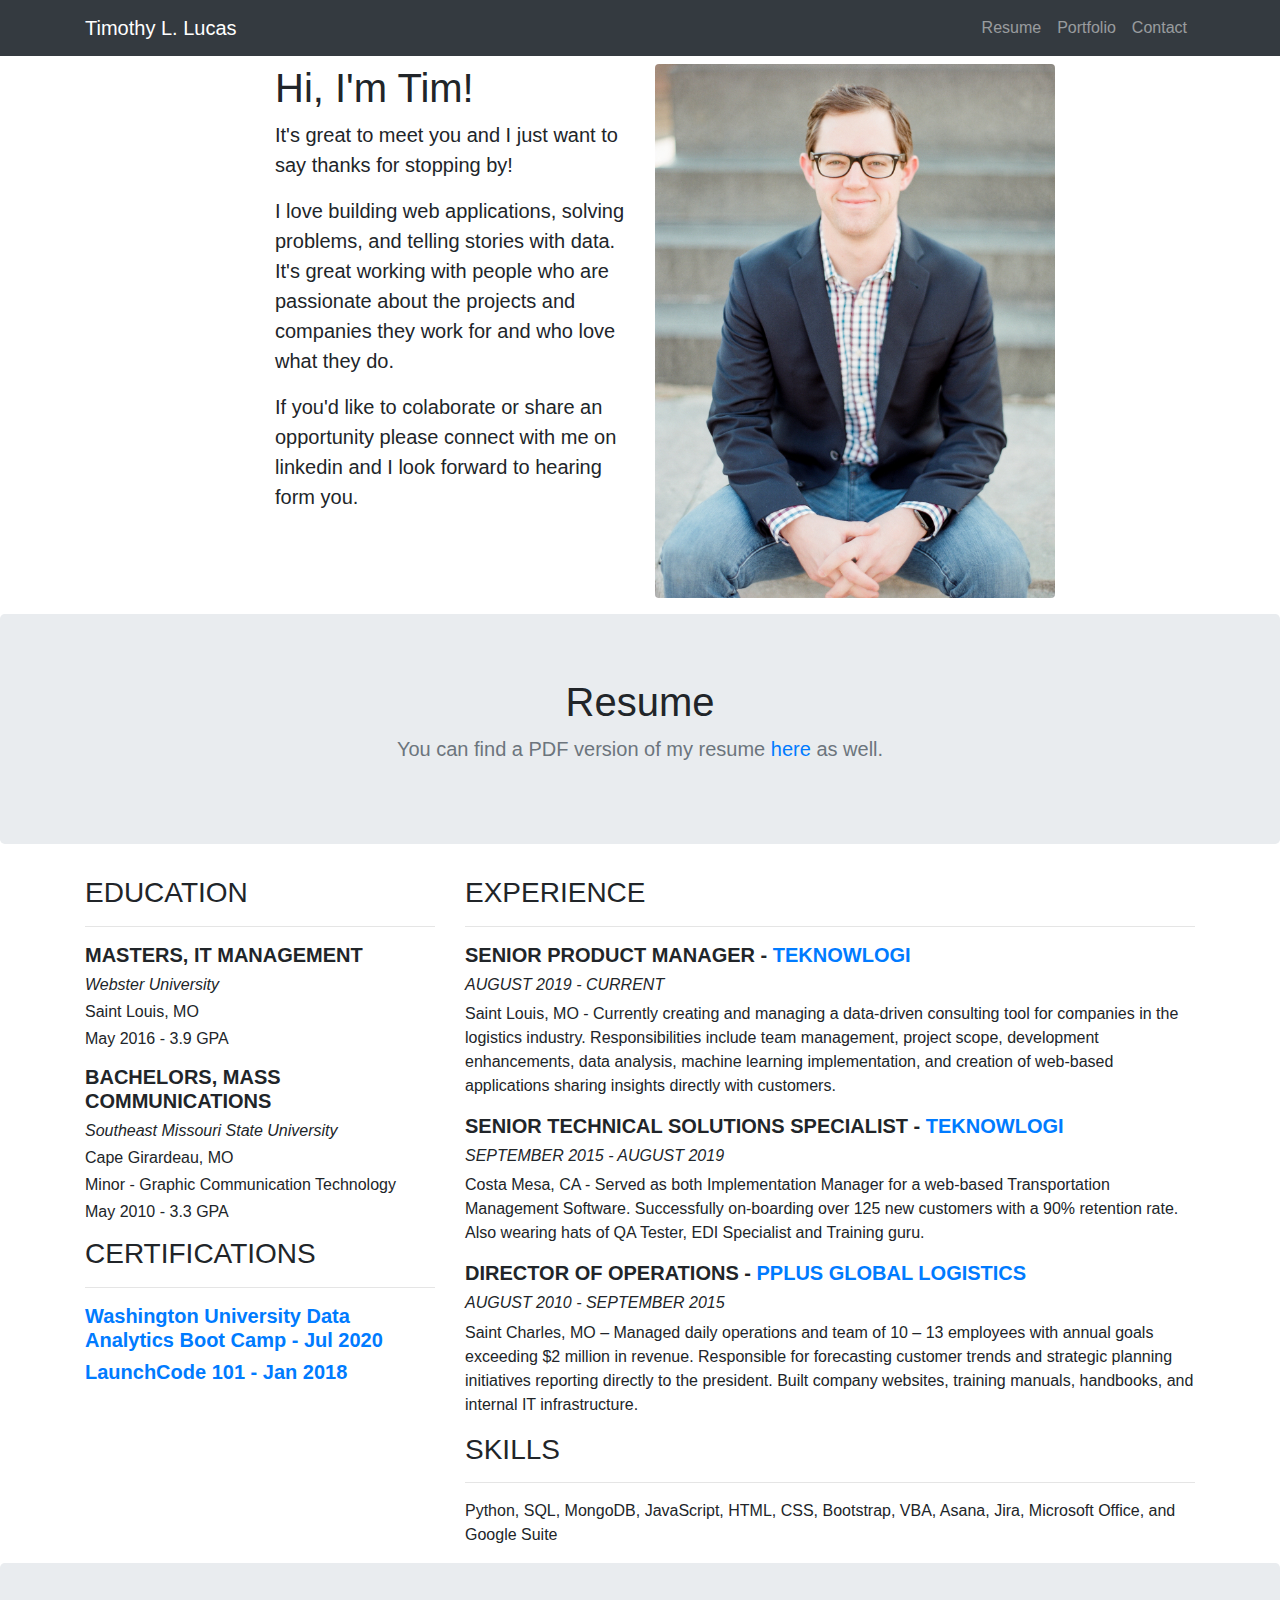
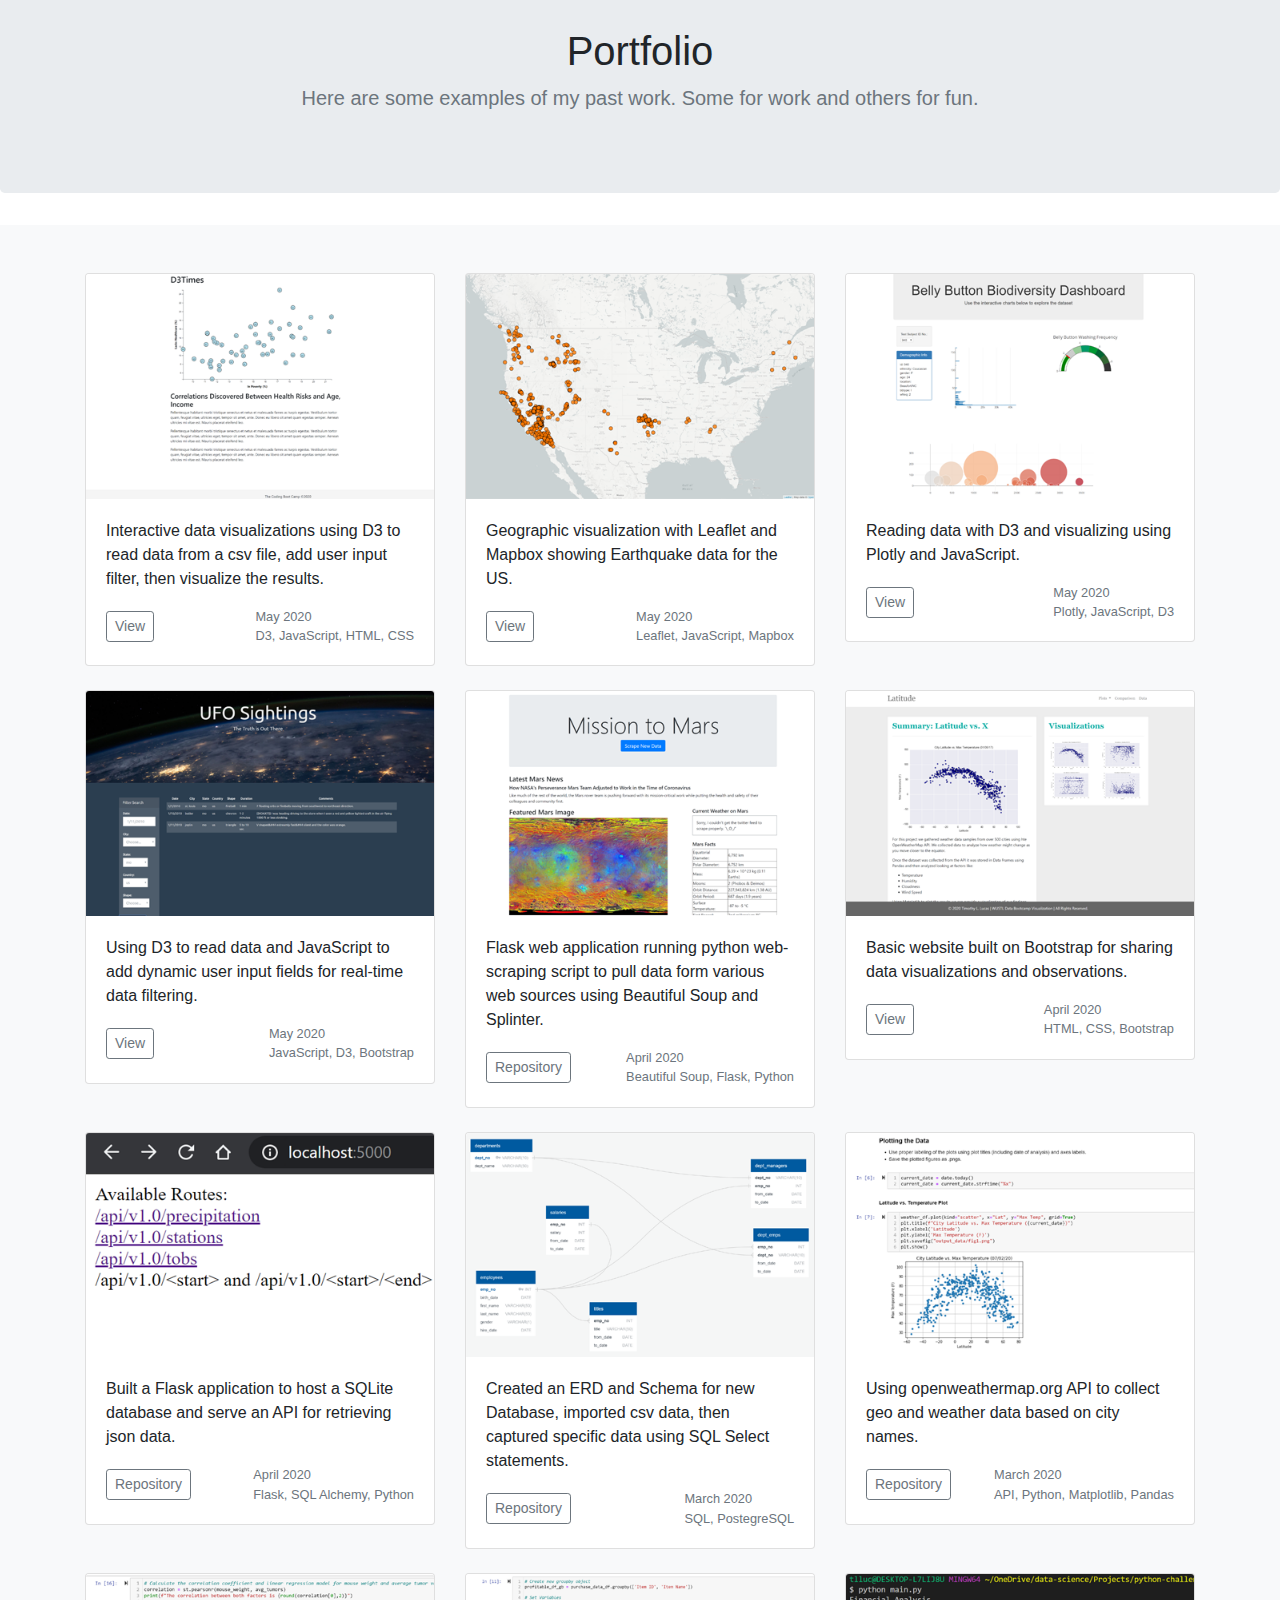
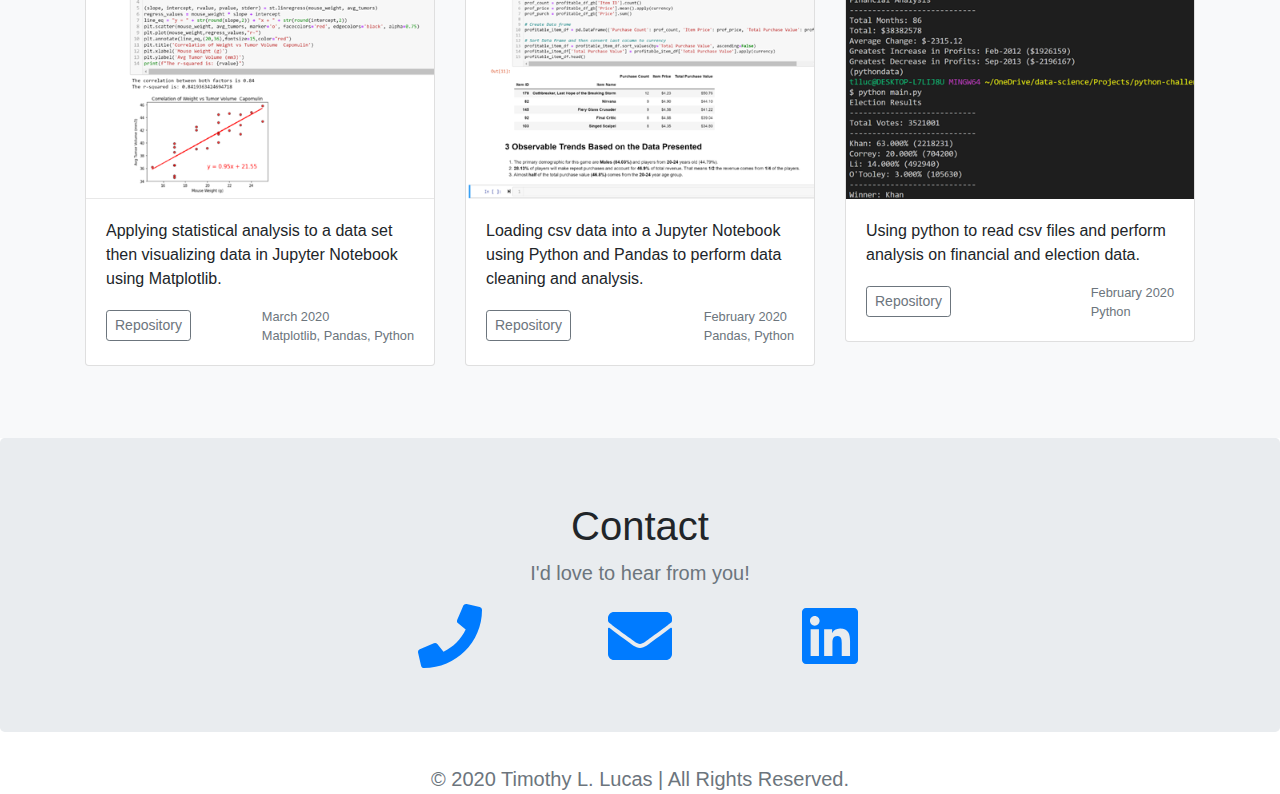
==== commit 7bd8c62f: "Added updated javascript-challenge code and changed repo link to view link." ====
--- a/index.html
+++ b/index.html
@@ -178,7 +178,7 @@
 						  <p class="card-text">Using D3 to read data and JavaScript to add dynamic user input fields for real-time data filtering.</p>
 						  <div class="d-flex justify-content-between align-items-center">
 							<div class="btn-group">
-							  <a href="https://github.com/stl-lucas/javascritp-challenge/" class="btn btn-sm btn-outline-secondary" target="_blank">Repository</a>
+							  <a href="https://stl-lucas.github.io/javascript-challenge/" class="btn btn-sm btn-outline-secondary" target="_blank">View</a>
 							</div>
 							<small class="text-muted">May 2020<br/>JavaScript, D3, Bootstrap</small>
 						  </div>
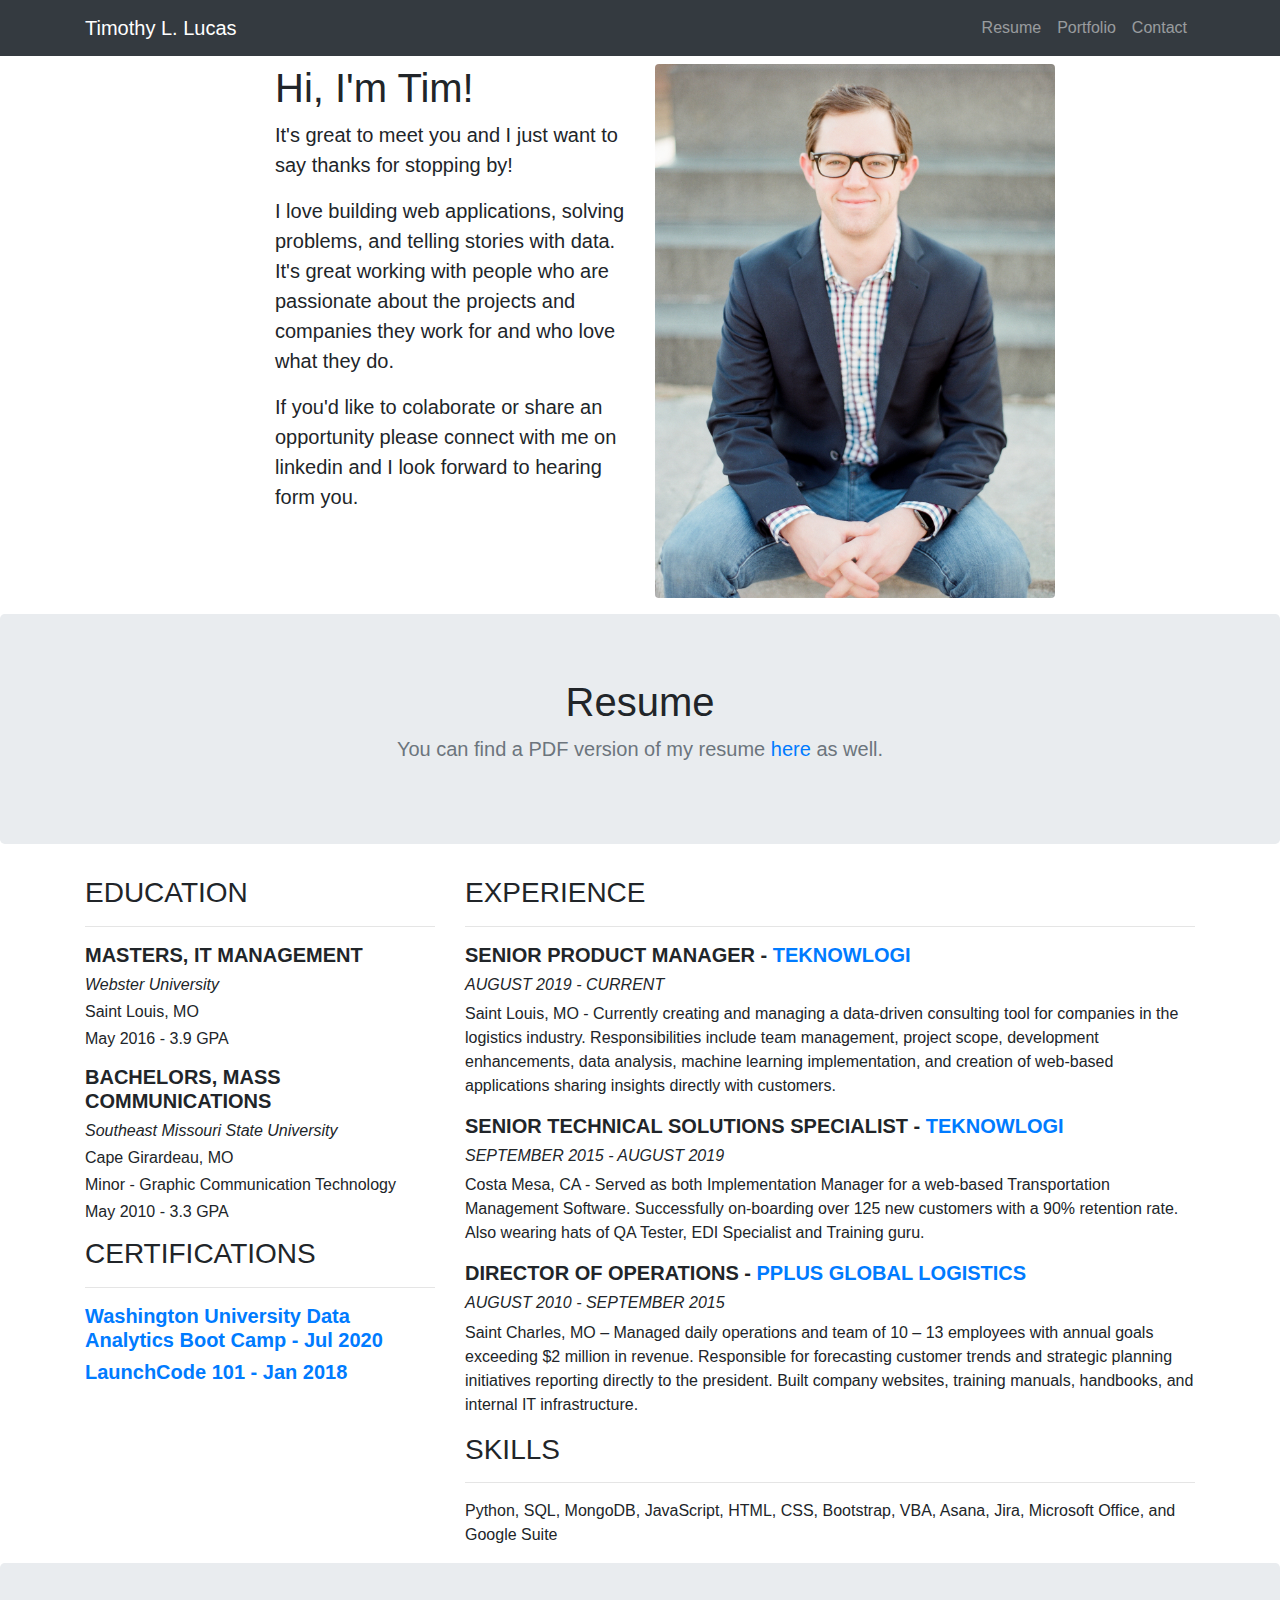
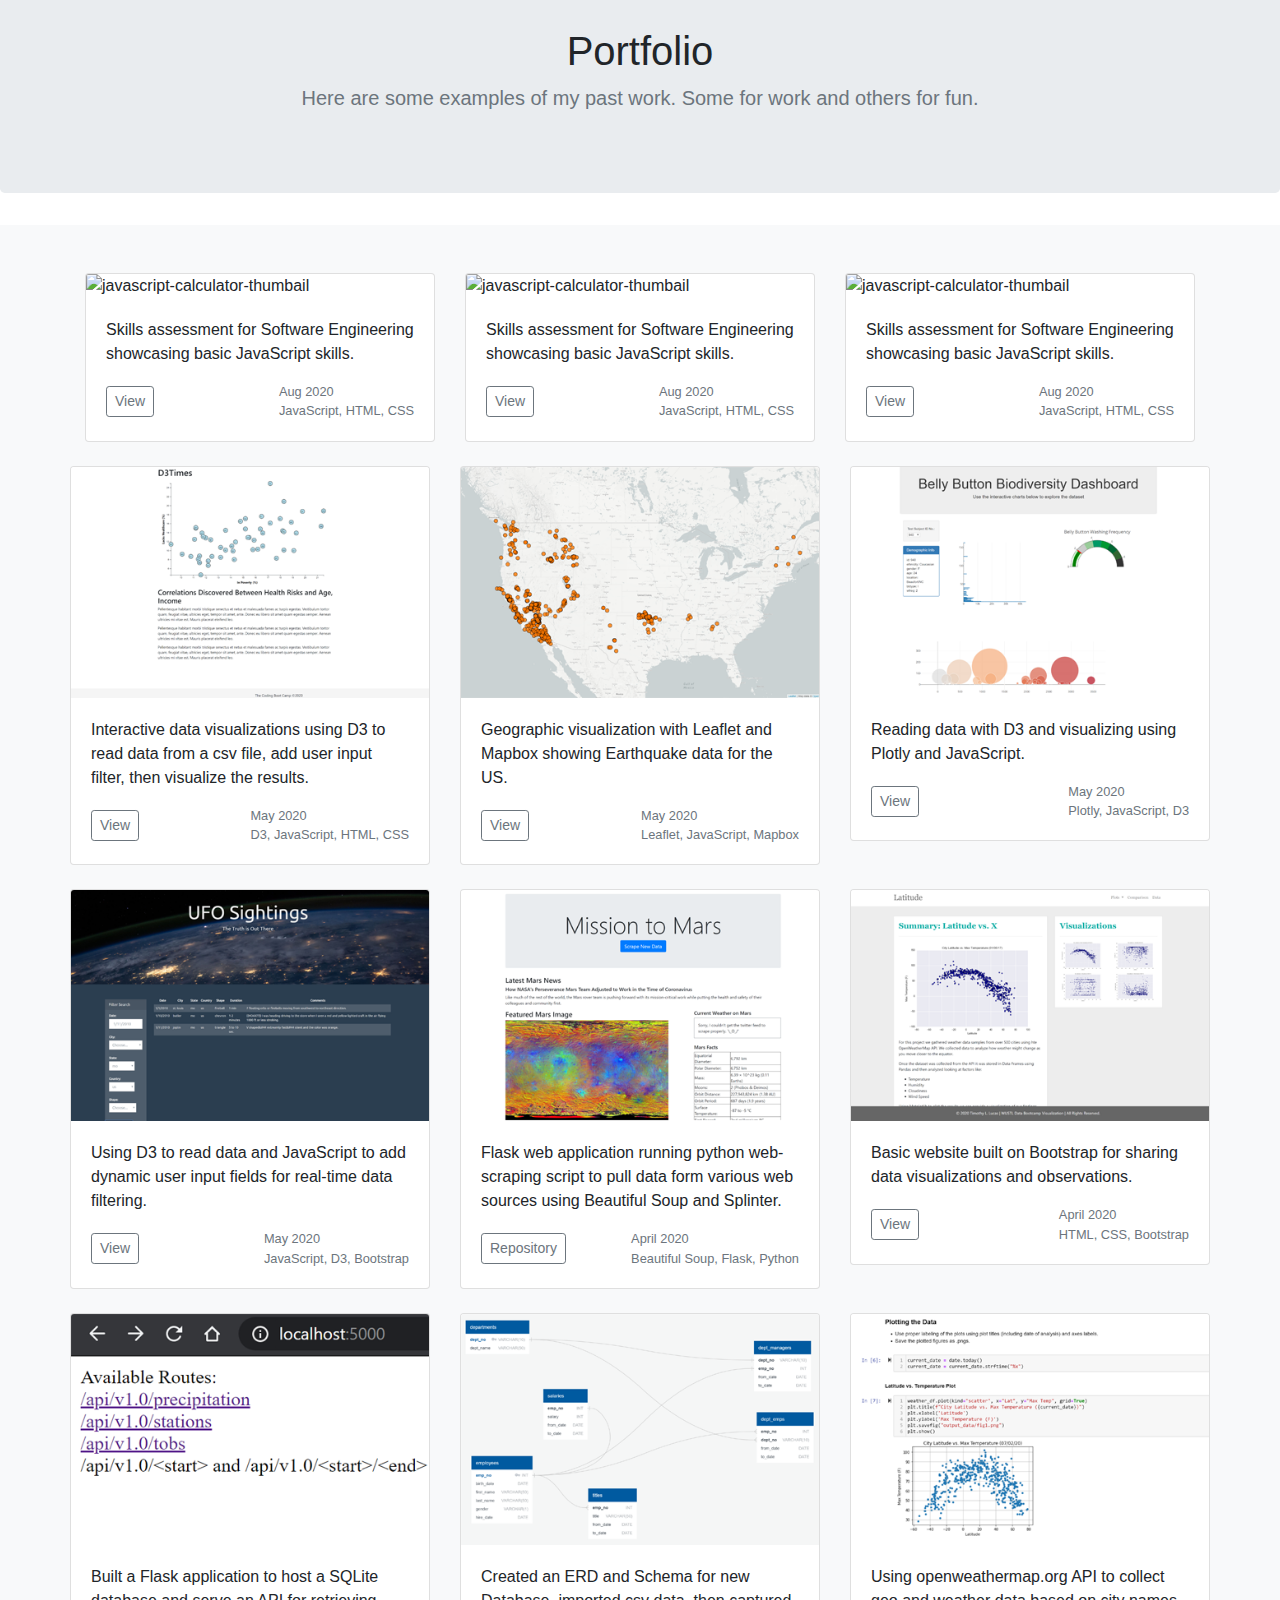
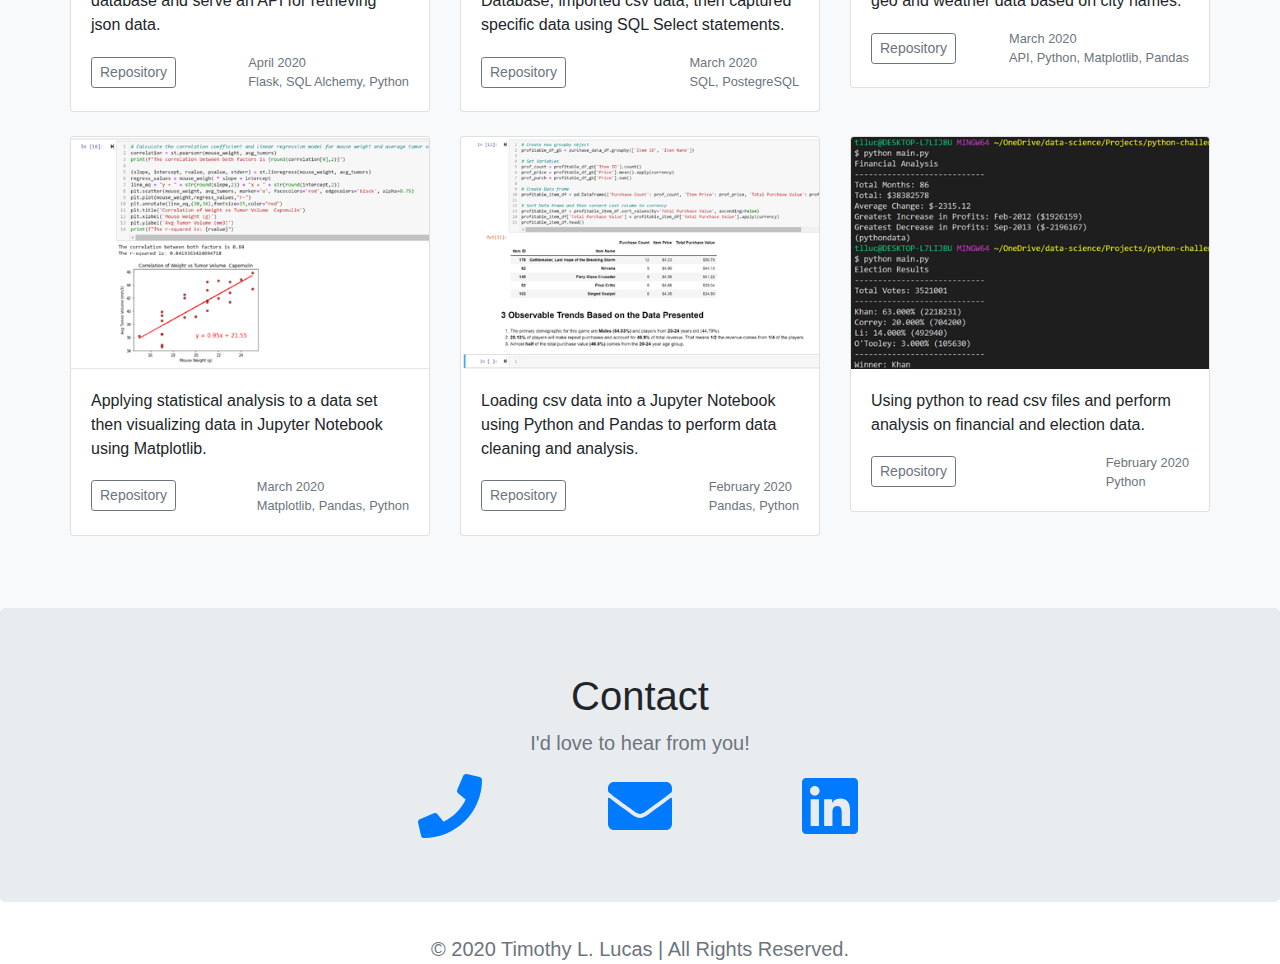
==== commit f11dc8d3: "Added Javascript calculator exercise to portfolio." ====
--- a/index.html
+++ b/index.html
@@ -1,333 +1,367 @@
 <!DOCTYPE html>
 <html lang="en">
-<head>
-	<meta charset="UTF-8">
-	<meta name="description" content="Resume and Portfolio">
-	<meta name="keywords" content="Resume,Portfolio,Java,C#,Python,SQL,Mongo,DB,Flask,.NET,HTML,CSS,XML,JavaScript">
-	<meta name="author" content="Timothy L. Lucas">
-	<meta name="viewport" content="width=device-width, initial-scale=1.0">
-
-	<link href="https://stl-lucas.github.io/styles/css/bootstrap.min.css" rel="stylesheet"/>
-	<script src="https://stl-lucas.github.io/styles/fontawesome/svg-with-js/js/fontawesome-all.js"></script>
-	<script src="https://stl-lucas.github.io/scripts/js/bootstrap.bundle.min.js"></script>
-	
-	<!-- Global site tag (gtag.js) - Google Analytics -->
-	<script async src="https://www.googletagmanager.com/gtag/js?id=UA-113096343-1"></script>
-	<script>
-	  window.dataLayer = window.dataLayer || [];
-	  function gtag(){dataLayer.push(arguments);}
-	  gtag('js', new Date());
-
-	  gtag('config', 'UA-113096343-1');
-	</script>
-</head>
-<body id="top">
-    <!-- Navigation -->
-    <nav class="navbar navbar-expand-lg navbar-dark bg-dark fixed-top" id="mainNav">
+   <head>
+      <meta charset="UTF-8">
+      <meta name="description" content="Resume and Portfolio">
+      <meta name="keywords" content="Resume,Portfolio,Java,C#,Python,SQL,Mongo,DB,Flask,.NET,HTML,CSS,XML,JavaScript">
+      <meta name="author" content="Timothy L. Lucas">
+      <meta name="viewport" content="width=device-width, initial-scale=1.0">
+      <link href="https://stl-lucas.github.io/styles/css/bootstrap.min.css" rel="stylesheet"/>
+      <script src="https://stl-lucas.github.io/styles/fontawesome/svg-with-js/js/fontawesome-all.js"></script>
+      <script src="https://stl-lucas.github.io/scripts/js/bootstrap.bundle.min.js"></script>
+      <!-- Global site tag (gtag.js) - Google Analytics -->
+      <script async src="https://www.googletagmanager.com/gtag/js?id=UA-113096343-1"></script>
+      <script>
+         window.dataLayer = window.dataLayer || [];
+         function gtag(){dataLayer.push(arguments);}
+         gtag('js', new Date());
+         
+         gtag('config', 'UA-113096343-1');
+      </script>
+   </head>
+   <body id="top">
+      <!-- Navigation -->
+      <nav class="navbar navbar-expand-lg navbar-dark bg-dark fixed-top" id="mainNav">
+         <div class="container">
+            <a class="navbar-brand js-scroll-trigger" href="#top">Timothy L. Lucas</a>
+            <button class="navbar-toggler" type="button" data-toggle="collapse" data-target="#navbarResponsive" aria-controls="navbarResponsive" aria-expanded="false" aria-label="Toggle navigation">
+            <span class="navbar-toggler-icon"></span>
+            </button>
+            <div class="collapse navbar-collapse" id="navbarResponsive">
+               <ul class="navbar-nav ml-auto">
+                  <li class="nav-item">
+                     <a class="nav-link js-scroll-trigger" href="#resume">Resume</a>
+                  </li>
+                  <li class="nav-item">
+                     <a class="nav-link js-scroll-trigger" href="#portfolio">Portfolio</a>
+                  </li>
+                  <li class="nav-item">
+                     <a class="nav-link js-scroll-trigger" href="#contact">Contact</a>
+                  </li>
+               </ul>
+            </div>
+         </div>
+      </nav>
+      <header class="bg-primary text-white">
+         <div class="container text-center">
+            <p><br/><br/></p>
+         </div>
+      </header>
       <div class="container">
-        <a class="navbar-brand js-scroll-trigger" href="#top">Timothy L. Lucas</a>
-        <button class="navbar-toggler" type="button" data-toggle="collapse" data-target="#navbarResponsive" aria-controls="navbarResponsive" aria-expanded="false" aria-label="Toggle navigation">
-          <span class="navbar-toggler-icon"></span>
-        </button>
-        <div class="collapse navbar-collapse" id="navbarResponsive">
-          <ul class="navbar-nav ml-auto">
-            <li class="nav-item">
-              <a class="nav-link js-scroll-trigger" href="#resume">Resume</a>
-            </li>
-            <li class="nav-item">
-              <a class="nav-link js-scroll-trigger" href="#portfolio">Portfolio</a>
-            </li>
-            <li class="nav-item">
-              <a class="nav-link js-scroll-trigger" href="#contact">Contact</a>
-            </li>
-          </ul>
-        </div>
+         <div class="row">
+            <div class="col-md-2"></div>
+            <div class="col-md-4">
+               <h1>Hi, I'm Tim!</h1>
+               <p class="lead">It's great to meet you and I just want to say thanks for stopping by!</p>
+               <p class="lead">I love building web applications, solving problems, and telling stories with data. It's great working with people who are passionate about the projects and companies they work for and who love what they do.</p>
+               <p class="lead">If you'd like to colaborate or share an opportunity please connect with me on linkedin and I look forward to hearing form you.</p>
+            </div>
+            <div class="col-md-4">
+               <img src="https://stl-lucas.github.io/img/profile.jpg" width="400px" class="rounded" alt="profile picture">
+               <p></p>
+            </div>
+            <div class="col-md-2"></div>
+         </div>
       </div>
-    </nav>
-	
-	<header class="bg-primary text-white">
-		<div class="container text-center">
-		<p><br/><br/></p>
-		</div>
-	</header>
-	
-	<div class="container">
-		<div class="row">
-			<div class="col-md-2"></div>
-			<div class="col-md-4">
-			<h1>Hi, I'm Tim!</h1>
-			<p class="lead">It's great to meet you and I just want to say thanks for stopping by!</p>
-			<p class="lead">I love building web applications, solving problems, and telling stories with data. It's great working with people who are passionate about the projects and companies they work for and who love what they do.</p>
-			<p class="lead">If you'd like to colaborate or share an opportunity please connect with me on linkedin and I look forward to hearing form you.</p>
-			</div>
-			<div class="col-md-4">
-				<img src="https://stl-lucas.github.io/img/profile.jpg" width="400px" class="rounded" alt="profile picture">
-				<p></p>
-			</div>
-			<div class="col-md-2"></div>
-		</div>
-	</div>
-		
-	<section id="resume">
-		<section class="jumbotron text-center">
-			<div class="container">
-			  <h1 class="jumbotron-heading">Resume</h1>
-			  <p class="lead text-muted">You can find a PDF version of my resume <a href="https://stl-lucas.github.io/img/resume.pdf" target="_blank">here</a> as well.</p>
-			</div>
-		</section>
-		<div class="container">
-			<div class="row">
-				<div class="col-md-4 col-sm-12">
-					<h3>EDUCATION</h3>
-					<hr/>
-					<h5><strong>MASTERS, IT MANAGEMENT</strong></h5>
-					<h6><em>Webster University</em></h6>
-					<h6>Saint Louis, MO</h6>
-					<h6>May 2016 - 3.9 GPA</h6>
-					<p></p>
-					<h5><strong>BACHELORS, MASS COMMUNICATIONS</strong></h5>
-					<h6><em>Southeast Missouri State University</em></h6>
-					<h6>Cape Girardeau, MO</h6>
-					<h6>Minor - Graphic Communication Technology</h6>
-					<h6>May 2010 - 3.3 GPA</h6>
-					<p></p>
-					<h3>CERTIFICATIONS</h3>
-					<hr/>
-					<h5><a href="https://bootcamp.tlcenter.wustl.edu/data/" target="_blank"><strong>Washington University Data Analytics Boot Camp - Jul 2020</strong></a></h5>
-					<h5><a href="https://www.launchcode.org/lc101" target="_blank"><strong>LaunchCode 101 - Jan 2018</strong></a></h5>
-				</div>
-				
-				<div class="col-md-8 col-sm-12">
-					<h3>EXPERIENCE</h3>
-					<hr/>
-					<h5><strong>SENIOR PRODUCT MANAGER - <a href="https://teknowlogi.com/" target="_blank">TEKNOWLOGI</a></strong></h5>
-					<h6><em>AUGUST 2019 - CURRENT</em></h6>
-					<p>Saint Louis, MO - Currently creating and managing a data-driven consulting tool for companies in the logistics industry. Responsibilities include team management, project scope, development enhancements, data analysis, machine learning implementation, and creation of web-based applications sharing insights directly with customers. </p>
-					<h5><strong>SENIOR TECHNICAL SOLUTIONS SPECIALIST - <a href="https://teknowlogi.com/" target="_blank">TEKNOWLOGI</a></strong></h5>
-					<h6><em>SEPTEMBER 2015 - AUGUST 2019</em></h6>
-					<p>Costa Mesa, CA - Served as both Implementation Manager for a web-based Transportation Management Software. Successfully on-boarding over 125 new customers with a 90% retention rate. Also wearing hats of QA Tester, EDI Specialist and Training guru.</p>
-					<h5><strong>DIRECTOR OF OPERATIONS - <a href="https://pplusglobal.com/" target="_blank">PPLUS GLOBAL LOGISTICS</a></strong></h5>
-					<h6><em>AUGUST 2010 - SEPTEMBER 2015</em></h6>
-					<p>Saint Charles, MO – Managed daily operations and team of 10 – 13 employees with annual goals exceeding $2 million in revenue. Responsible for forecasting customer trends and strategic planning initiatives reporting directly to the president. Built company websites, training manuals, handbooks, and internal IT infrastructure.</p>
-					<h3>SKILLS</h3>
-					<hr/>
-					<p>Python, SQL, MongoDB, JavaScript, HTML, CSS, Bootstrap, VBA, Asana, Jira, Microsoft Office, and Google Suite</p>
-				</div>
-			</div>
-		</div>
-	</section>
-		
-	<section id="portfolio">
-		<section class="jumbotron text-center">
-			<div class="container">
-			  <h1 class="jumbotron-heading">Portfolio</h1>
-			  <p class="lead text-muted">Here are some examples of my past work. Some for work and others for fun.</p>
-			</div>
-		</section>
-		<div class="album py-5 bg-light">
-			<div class="container">
-				<div class="row">
-					<div class="col-md-4">
-					  <div class="card mb-4 box-shadow">
-						<img class="card-img-top" src="https://stl-lucas.github.io/img/wustl-d3-challenge.png" alt="d3-thumbail">
-						<div class="card-body">
-						  <p class="card-text">Interactive data visualizations using D3 to read data from a csv file, add user input filter, then visualize the results.</p>
-						  <div class="d-flex justify-content-between align-items-center">
-							<div class="btn-group">
-							  <a href="https://stl-lucas.github.io/d3-challenge/" class="btn btn-sm btn-outline-secondary" target="_blank">View</a>
-							</div>
-							<small class="text-muted">May 2020<br/>D3, JavaScript, HTML, CSS</small>
-						  </div>
-						</div>
-					  </div>
-					</div>
-					<div class="col-md-4">
-					  <div class="card mb-4 box-shadow">
-						<img class="card-img-top" src="https://stl-lucas.github.io/img/wustl-leaflet-challenge.png" alt="leaflet-thumbnail">
-						<div class="card-body">
-						  <p class="card-text">Geographic visualization with Leaflet and Mapbox showing Earthquake data for the US.</p>
-						  <div class="d-flex justify-content-between align-items-center">
-							<div class="btn-group">
-							  <a href="https://stl-lucas.github.io/leaflet-challenge/" class="btn btn-sm btn-outline-secondary" target="_blank">View</a>
-							</div>
-							<small class="text-muted">May 2020<br/>Leaflet, JavaScript, Mapbox</small>
-						  </div>
-						</div>
-					  </div>
-					</div>
-					<div class="col-md-4">
-					  <div class="card mb-4 box-shadow">
-						<img class="card-img-top" src="https://stl-lucas.github.io/img/wustl-plotly-challenge.png" alt="plotly-thumbnail">
-						<div class="card-body">
-						  <p class="card-text">Reading data with D3 and visualizing using Plotly and JavaScript.</p>
-						  <div class="d-flex justify-content-between align-items-center">
-							<div class="btn-group">
-								<a href="https://stl-lucas.github.io/plotly-challenge/" class="btn btn-sm btn-outline-secondary" target="_blank">View</a>
-							</div>
-							<small class="text-muted">May 2020<br/>Plotly, JavaScript, D3</small>
-						  </div>
-						</div>
-					  </div>
-					</div>
-				</div>
-				<div class="row">
-					<div class="col-md-4">
-					  <div class="card mb-4 box-shadow">
-						<img class="card-img-top" src="https://stl-lucas.github.io/img/wustl-javascript-challenge.png" alt="javascript-thumbnail">
-						<div class="card-body">
-						  <p class="card-text">Using D3 to read data and JavaScript to add dynamic user input fields for real-time data filtering.</p>
-						  <div class="d-flex justify-content-between align-items-center">
-							<div class="btn-group">
-							  <a href="https://stl-lucas.github.io/javascript-challenge/" class="btn btn-sm btn-outline-secondary" target="_blank">View</a>
-							</div>
-							<small class="text-muted">May 2020<br/>JavaScript, D3, Bootstrap</small>
-						  </div>
-						</div>
-					  </div>
-					</div>
-					<div class="col-md-4">
-					  <div class="card mb-4 box-shadow">
-						<img class="card-img-top" src="https://stl-lucas.github.io/img/wustl-web-scraping-challenge.png" alt="web-scraping-thumbnail">
-						<div class="card-body">
-						  <p class="card-text">Flask web application running python web-scraping script to pull data form various web sources using Beautiful Soup and Splinter.</p>
-						  <div class="d-flex justify-content-between align-items-center">
-							<div class="btn-group">
-							  <a href="https://github.com/stl-lucas/web-scraping-challenge/" class="btn btn-sm btn-outline-secondary" target="_blank">Repository</a>
-							</div>
-							<small class="text-muted">April 2020<br/>Beautiful Soup, Flask, Python</small>
-						  </div>
-						</div>
-					  </div>
-					</div>
-					<div class="col-md-4">
-					  <div class="card mb-4 box-shadow">
-						<img class="card-img-top" src="https://stl-lucas.github.io/img/wustl-web-design-challenge.png" alt="web-design-thumbnail">
-						<div class="card-body">
-						  <p class="card-text">Basic website built on Bootstrap for sharing data visualizations and observations.</p>
-						  <div class="d-flex justify-content-between align-items-center">
-							<div class="btn-group">
-								<a href="https://stl-lucas.github.io/web-design-challenge/" class="btn btn-sm btn-outline-secondary" target="_blank">View</a>
-							</div>
-							<small class="text-muted">April 2020<br/>HTML, CSS, Bootstrap</small>
-						  </div>
-						</div>
-					  </div>
-					</div>
-				</div>
-				<div class="row">
-					<div class="col-md-4">
-					  <div class="card mb-4 box-shadow">
-						<img class="card-img-top" src="https://stl-lucas.github.io/img/wustl-sqlalchemy-challenge.png" alt="Card image cap">
-						<div class="card-body">
-						  <p class="card-text">Built a Flask application to host a SQLite database and serve an API for retrieving json data.</p>
-						  <div class="d-flex justify-content-between align-items-center">
-							<div class="btn-group">
-							  <a href="https://github.com/stl-lucas/sqlalchemy-challenge/" class="btn btn-sm btn-outline-secondary" target="_blank">Repository</a>
-							</div>
-							<small class="text-muted">April 2020<br/>Flask, SQL Alchemy, Python</small>
-						  </div>
-						</div>
-					  </div>
-					</div>
-					<div class="col-md-4">
-					  <div class="card mb-4 box-shadow">
-						<img class="card-img-top" src="https://stl-lucas.github.io/img/wustl-sql-challenge.png" alt="Card image cap">
-						<div class="card-body">
-						  <p class="card-text">Created an ERD and Schema for new Database, imported csv data, then captured specific data using SQL Select statements.</p>
-						  <div class="d-flex justify-content-between align-items-center">
-							<div class="btn-group">
-							  <a href="https://github.com/stl-lucas/sql-challenge/" class="btn btn-sm btn-outline-secondary" target="_blank">Repository</a>
-							</div>
-							<small class="text-muted">March 2020<br/>SQL, PostegreSQL</small>
-						  </div>
-						</div>
-					  </div>
-					</div>
-					<div class="col-md-4">
-					  <div class="card mb-4 box-shadow">
-						<img class="card-img-top" src="https://stl-lucas.github.io/img/wustl-python-api-challenge.png" alt="Card image cap">
-						<div class="card-body">
-						  <p class="card-text">Using openweathermap.org API to collect geo and weather data based on city names.</p>
-						  <div class="d-flex justify-content-between align-items-center">
-							<div class="btn-group">
-								<a href="https://github.com/stl-lucas/python-api-challenge/" class="btn btn-sm btn-outline-secondary" target="_blank">Repository</a>
-							</div>
-							<small class="text-muted">March 2020<br/>API, Python, Matplotlib, Pandas</small>
-						  </div>
-						</div>
-					  </div>
-					</div>
-				</div>
-				<div class="row">
-					<div class="col-md-4">
-					  <div class="card mb-4 box-shadow">
-						<img class="card-img-top" src="https://stl-lucas.github.io/img/wustl-matplotlib-challenge.png" alt="Card image cap">
-						<div class="card-body">
-						  <p class="card-text">Applying statistical analysis to a data set then visualizing data in Jupyter Notebook using Matplotlib.</p>
-						  <div class="d-flex justify-content-between align-items-center">
-							<div class="btn-group">
-							  <a href="https://github.com/stl-lucas/matplotlib-challenge/" class="btn btn-sm btn-outline-secondary" target="_blank">Repository</a>
-							</div>
-							<small class="text-muted">March 2020<br/>Matplotlib, Pandas, Python</small>
-						  </div>
-						</div>
-					  </div>
-					</div>
-					<div class="col-md-4">
-					  <div class="card mb-4 box-shadow">
-						<img class="card-img-top" src="https://stl-lucas.github.io/img/wustl-pandas-challenge.png" alt="Card image cap">
-						<div class="card-body">
-						  <p class="card-text">Loading csv data into a Jupyter Notebook using Python and Pandas to perform data cleaning and analysis.</p>
-						  <div class="d-flex justify-content-between align-items-center">
-							<div class="btn-group">
-							  <a href="https://github.com/stl-lucas/pandas-challenge/" class="btn btn-sm btn-outline-secondary" target="_blank">Repository</a>
-							</div>
-							<small class="text-muted">February 2020<br/>Pandas, Python</small>
-						  </div>
-						</div>
-					  </div>
-					</div>
-					<div class="col-md-4">
-					  <div class="card mb-4 box-shadow">
-						<img class="card-img-top" src="https://stl-lucas.github.io/img/wustl-python-challenge.png" alt="Card image cap">
-						<div class="card-body">
-						  <p class="card-text">Using python to read csv files and perform analysis on financial and election data.</p>
-						  <div class="d-flex justify-content-between align-items-center">
-							<div class="btn-group">
-								<a href="https://github.com/stl-lucas/python-challenge/" class="btn btn-sm btn-outline-secondary" target="_blank">Repository</a>
-							</div>
-							<small class="text-muted">February 2020<br/>Python</small>
-						  </div>
-						</div>
-					  </div>
-					</div>
-				</div>
-			</div>
-		</div>
-	</section>
-		
-	<section id="contact">
-		<section class="jumbotron">
-			<div class="container">
-			  <h1 class="jumbotron-heading text-center">Contact</h1>
-			  <p class="lead text-muted text-center">I'd love to hear from you!</p>
-				<div class="row">
-					<div class="col-md-3"></div>
-					<div class="col-md-2 text-center"><a href="tel:1-314-440-8514" target="_blank"><i class="fas fa-phone fa-4x"></i></a></div>
-					<div class="col-md-2 text-center"><a href="mailto:lucas.timothy@icloud.com" target="_blank"><i class="fas fa-envelope fa-4x"></i></a></div>
-					<div class="col-md-2 text-center"><a href="http://www.linkedin.com/in/lucas-timothy" target="_blank"><i class="fab fa-linkedin fa-4x"></i></a></div>
-					<div class="col-md-3"></div>
-				</div>
-			</div>
-		</section>
-	</section>		
-	
-	<section id="footer">
-		<footer>
-			<div class="container">
-			  <div class="lead text-muted text-center">&copy; 2020 Timothy L. Lucas | All Rights Reserved.</div>
-			</div>
-		</footer>
-	</section>
-</body>
+      <section id="resume">
+         <section class="jumbotron text-center">
+            <div class="container">
+               <h1 class="jumbotron-heading">Resume</h1>
+               <p class="lead text-muted">You can find a PDF version of my resume <a href="https://stl-lucas.github.io/img/resume.pdf" target="_blank">here</a> as well.</p>
+            </div>
+         </section>
+         <div class="container">
+            <div class="row">
+               <div class="col-md-4 col-sm-12">
+                  <h3>EDUCATION</h3>
+                  <hr/>
+                  <h5><strong>MASTERS, IT MANAGEMENT</strong></h5>
+                  <h6><em>Webster University</em></h6>
+                  <h6>Saint Louis, MO</h6>
+                  <h6>May 2016 - 3.9 GPA</h6>
+                  <p></p>
+                  <h5><strong>BACHELORS, MASS COMMUNICATIONS</strong></h5>
+                  <h6><em>Southeast Missouri State University</em></h6>
+                  <h6>Cape Girardeau, MO</h6>
+                  <h6>Minor - Graphic Communication Technology</h6>
+                  <h6>May 2010 - 3.3 GPA</h6>
+                  <p></p>
+                  <h3>CERTIFICATIONS</h3>
+                  <hr/>
+                  <h5><a href="https://bootcamp.tlcenter.wustl.edu/data/" target="_blank"><strong>Washington University Data Analytics Boot Camp - Jul 2020</strong></a></h5>
+                  <h5><a href="https://www.launchcode.org/lc101" target="_blank"><strong>LaunchCode 101 - Jan 2018</strong></a></h5>
+               </div>
+               <div class="col-md-8 col-sm-12">
+                  <h3>EXPERIENCE</h3>
+                  <hr/>
+                  <h5><strong>SENIOR PRODUCT MANAGER - <a href="https://teknowlogi.com/" target="_blank">TEKNOWLOGI</a></strong></h5>
+                  <h6><em>AUGUST 2019 - CURRENT</em></h6>
+                  <p>Saint Louis, MO - Currently creating and managing a data-driven consulting tool for companies in the logistics industry. Responsibilities include team management, project scope, development enhancements, data analysis, machine learning implementation, and creation of web-based applications sharing insights directly with customers. </p>
+                  <h5><strong>SENIOR TECHNICAL SOLUTIONS SPECIALIST - <a href="https://teknowlogi.com/" target="_blank">TEKNOWLOGI</a></strong></h5>
+                  <h6><em>SEPTEMBER 2015 - AUGUST 2019</em></h6>
+                  <p>Costa Mesa, CA - Served as both Implementation Manager for a web-based Transportation Management Software. Successfully on-boarding over 125 new customers with a 90% retention rate. Also wearing hats of QA Tester, EDI Specialist and Training guru.</p>
+                  <h5><strong>DIRECTOR OF OPERATIONS - <a href="https://pplusglobal.com/" target="_blank">PPLUS GLOBAL LOGISTICS</a></strong></h5>
+                  <h6><em>AUGUST 2010 - SEPTEMBER 2015</em></h6>
+                  <p>Saint Charles, MO – Managed daily operations and team of 10 – 13 employees with annual goals exceeding $2 million in revenue. Responsible for forecasting customer trends and strategic planning initiatives reporting directly to the president. Built company websites, training manuals, handbooks, and internal IT infrastructure.</p>
+                  <h3>SKILLS</h3>
+                  <hr/>
+                  <p>Python, SQL, MongoDB, JavaScript, HTML, CSS, Bootstrap, VBA, Asana, Jira, Microsoft Office, and Google Suite</p>
+               </div>
+            </div>
+         </div>
+      </section>
+      <section id="portfolio">
+         <section class="jumbotron text-center">
+            <div class="container">
+               <h1 class="jumbotron-heading">Portfolio</h1>
+               <p class="lead text-muted">Here are some examples of my past work. Some for work and others for fun.</p>
+            </div>
+         </section>
+         <div class="album py-5 bg-light">
+         <div class="container">
+            <div class="row">
+               <div class="col-md-4">
+                  <div class="card mb-4 box-shadow">
+                     <img class="card-img-top" src="https://stl-lucas.github.io/img/javascript-calculator.png" alt="javascript-calculator-thumbail">
+                     <div class="card-body">
+                        <p class="card-text">Skills assessment for Software Engineering showcasing basic JavaScript skills.</p>
+                        <div class="d-flex justify-content-between align-items-center">
+                           <div class="btn-group">
+                              <a href="https://stl-lucas.github.io/javascript-calculator/" class="btn btn-sm btn-outline-secondary" target="_blank">View</a>
+                           </div>
+                           <small class="text-muted">Aug 2020<br/>JavaScript, HTML, CSS</small>
+                        </div>
+                     </div>
+                  </div>
+               </div>
+               <div class="col-md-4">
+                  <div class="card mb-4 box-shadow">
+                     <img class="card-img-top" src="https://stl-lucas.github.io/img/javascript-calculator.png" alt="javascript-calculator-thumbail">
+                     <div class="card-body">
+                        <p class="card-text">Skills assessment for Software Engineering showcasing basic JavaScript skills.</p>
+                        <div class="d-flex justify-content-between align-items-center">
+                           <div class="btn-group">
+                              <a href="https://stl-lucas.github.io/javascript-calculator/" class="btn btn-sm btn-outline-secondary" target="_blank">View</a>
+                           </div>
+                           <small class="text-muted">Aug 2020<br/>JavaScript, HTML, CSS</small>
+                        </div>
+                     </div>
+                  </div>
+               </div>
+               <div class="col-md-4">
+                  <div class="card mb-4 box-shadow">
+                     <img class="card-img-top" src="https://stl-lucas.github.io/img/javascript-calculator.png" alt="javascript-calculator-thumbail">
+                     <div class="card-body">
+                        <p class="card-text">Skills assessment for Software Engineering showcasing basic JavaScript skills.</p>
+                        <div class="d-flex justify-content-between align-items-center">
+                           <div class="btn-group">
+                              <a href="https://stl-lucas.github.io/javascript-calculator/" class="btn btn-sm btn-outline-secondary" target="_blank">View</a>
+                           </div>
+                           <small class="text-muted">Aug 2020<br/>JavaScript, HTML, CSS</small>
+                        </div>
+                     </div>
+                  </div>
+               </div>
+               <div class="row">
+                  <div class="col-md-4">
+                     <div class="card mb-4 box-shadow">
+                        <img class="card-img-top" src="https://stl-lucas.github.io/img/wustl-d3-challenge.png" alt="d3-thumbail">
+                        <div class="card-body">
+                           <p class="card-text">Interactive data visualizations using D3 to read data from a csv file, add user input filter, then visualize the results.</p>
+                           <div class="d-flex justify-content-between align-items-center">
+                              <div class="btn-group">
+                                 <a href="https://stl-lucas.github.io/d3-challenge/" class="btn btn-sm btn-outline-secondary" target="_blank">View</a>
+                              </div>
+                              <small class="text-muted">May 2020<br/>D3, JavaScript, HTML, CSS</small>
+                           </div>
+                        </div>
+                     </div>
+                  </div>
+                  <div class="col-md-4">
+                     <div class="card mb-4 box-shadow">
+                        <img class="card-img-top" src="https://stl-lucas.github.io/img/wustl-leaflet-challenge.png" alt="leaflet-thumbnail">
+                        <div class="card-body">
+                           <p class="card-text">Geographic visualization with Leaflet and Mapbox showing Earthquake data for the US.</p>
+                           <div class="d-flex justify-content-between align-items-center">
+                              <div class="btn-group">
+                                 <a href="https://stl-lucas.github.io/leaflet-challenge/" class="btn btn-sm btn-outline-secondary" target="_blank">View</a>
+                              </div>
+                              <small class="text-muted">May 2020<br/>Leaflet, JavaScript, Mapbox</small>
+                           </div>
+                        </div>
+                     </div>
+                  </div>
+                  <div class="col-md-4">
+                     <div class="card mb-4 box-shadow">
+                        <img class="card-img-top" src="https://stl-lucas.github.io/img/wustl-plotly-challenge.png" alt="plotly-thumbnail">
+                        <div class="card-body">
+                           <p class="card-text">Reading data with D3 and visualizing using Plotly and JavaScript.</p>
+                           <div class="d-flex justify-content-between align-items-center">
+                              <div class="btn-group">
+                                 <a href="https://stl-lucas.github.io/plotly-challenge/" class="btn btn-sm btn-outline-secondary" target="_blank">View</a>
+                              </div>
+                              <small class="text-muted">May 2020<br/>Plotly, JavaScript, D3</small>
+                           </div>
+                        </div>
+                     </div>
+                  </div>
+               </div>
+               <div class="row">
+                  <div class="col-md-4">
+                     <div class="card mb-4 box-shadow">
+                        <img class="card-img-top" src="https://stl-lucas.github.io/img/wustl-javascript-challenge.png" alt="javascript-thumbnail">
+                        <div class="card-body">
+                           <p class="card-text">Using D3 to read data and JavaScript to add dynamic user input fields for real-time data filtering.</p>
+                           <div class="d-flex justify-content-between align-items-center">
+                              <div class="btn-group">
+                                 <a href="https://stl-lucas.github.io/javascript-challenge/" class="btn btn-sm btn-outline-secondary" target="_blank">View</a>
+                              </div>
+                              <small class="text-muted">May 2020<br/>JavaScript, D3, Bootstrap</small>
+                           </div>
+                        </div>
+                     </div>
+                  </div>
+                  <div class="col-md-4">
+                     <div class="card mb-4 box-shadow">
+                        <img class="card-img-top" src="https://stl-lucas.github.io/img/wustl-web-scraping-challenge.png" alt="web-scraping-thumbnail">
+                        <div class="card-body">
+                           <p class="card-text">Flask web application running python web-scraping script to pull data form various web sources using Beautiful Soup and Splinter.</p>
+                           <div class="d-flex justify-content-between align-items-center">
+                              <div class="btn-group">
+                                 <a href="https://github.com/stl-lucas/web-scraping-challenge/" class="btn btn-sm btn-outline-secondary" target="_blank">Repository</a>
+                              </div>
+                              <small class="text-muted">April 2020<br/>Beautiful Soup, Flask, Python</small>
+                           </div>
+                        </div>
+                     </div>
+                  </div>
+                  <div class="col-md-4">
+                     <div class="card mb-4 box-shadow">
+                        <img class="card-img-top" src="https://stl-lucas.github.io/img/wustl-web-design-challenge.png" alt="web-design-thumbnail">
+                        <div class="card-body">
+                           <p class="card-text">Basic website built on Bootstrap for sharing data visualizations and observations.</p>
+                           <div class="d-flex justify-content-between align-items-center">
+                              <div class="btn-group">
+                                 <a href="https://stl-lucas.github.io/web-design-challenge/" class="btn btn-sm btn-outline-secondary" target="_blank">View</a>
+                              </div>
+                              <small class="text-muted">April 2020<br/>HTML, CSS, Bootstrap</small>
+                           </div>
+                        </div>
+                     </div>
+                  </div>
+               </div>
+               <div class="row">
+                  <div class="col-md-4">
+                     <div class="card mb-4 box-shadow">
+                        <img class="card-img-top" src="https://stl-lucas.github.io/img/wustl-sqlalchemy-challenge.png" alt="Card image cap">
+                        <div class="card-body">
+                           <p class="card-text">Built a Flask application to host a SQLite database and serve an API for retrieving json data.</p>
+                           <div class="d-flex justify-content-between align-items-center">
+                              <div class="btn-group">
+                                 <a href="https://github.com/stl-lucas/sqlalchemy-challenge/" class="btn btn-sm btn-outline-secondary" target="_blank">Repository</a>
+                              </div>
+                              <small class="text-muted">April 2020<br/>Flask, SQL Alchemy, Python</small>
+                           </div>
+                        </div>
+                     </div>
+                  </div>
+                  <div class="col-md-4">
+                     <div class="card mb-4 box-shadow">
+                        <img class="card-img-top" src="https://stl-lucas.github.io/img/wustl-sql-challenge.png" alt="Card image cap">
+                        <div class="card-body">
+                           <p class="card-text">Created an ERD and Schema for new Database, imported csv data, then captured specific data using SQL Select statements.</p>
+                           <div class="d-flex justify-content-between align-items-center">
+                              <div class="btn-group">
+                                 <a href="https://github.com/stl-lucas/sql-challenge/" class="btn btn-sm btn-outline-secondary" target="_blank">Repository</a>
+                              </div>
+                              <small class="text-muted">March 2020<br/>SQL, PostegreSQL</small>
+                           </div>
+                        </div>
+                     </div>
+                  </div>
+                  <div class="col-md-4">
+                     <div class="card mb-4 box-shadow">
+                        <img class="card-img-top" src="https://stl-lucas.github.io/img/wustl-python-api-challenge.png" alt="Card image cap">
+                        <div class="card-body">
+                           <p class="card-text">Using openweathermap.org API to collect geo and weather data based on city names.</p>
+                           <div class="d-flex justify-content-between align-items-center">
+                              <div class="btn-group">
+                                 <a href="https://github.com/stl-lucas/python-api-challenge/" class="btn btn-sm btn-outline-secondary" target="_blank">Repository</a>
+                              </div>
+                              <small class="text-muted">March 2020<br/>API, Python, Matplotlib, Pandas</small>
+                           </div>
+                        </div>
+                     </div>
+                  </div>
+               </div>
+               <div class="row">
+                  <div class="col-md-4">
+                     <div class="card mb-4 box-shadow">
+                        <img class="card-img-top" src="https://stl-lucas.github.io/img/wustl-matplotlib-challenge.png" alt="Card image cap">
+                        <div class="card-body">
+                           <p class="card-text">Applying statistical analysis to a data set then visualizing data in Jupyter Notebook using Matplotlib.</p>
+                           <div class="d-flex justify-content-between align-items-center">
+                              <div class="btn-group">
+                                 <a href="https://github.com/stl-lucas/matplotlib-challenge/" class="btn btn-sm btn-outline-secondary" target="_blank">Repository</a>
+                              </div>
+                              <small class="text-muted">March 2020<br/>Matplotlib, Pandas, Python</small>
+                           </div>
+                        </div>
+                     </div>
+                  </div>
+                  <div class="col-md-4">
+                     <div class="card mb-4 box-shadow">
+                        <img class="card-img-top" src="https://stl-lucas.github.io/img/wustl-pandas-challenge.png" alt="Card image cap">
+                        <div class="card-body">
+                           <p class="card-text">Loading csv data into a Jupyter Notebook using Python and Pandas to perform data cleaning and analysis.</p>
+                           <div class="d-flex justify-content-between align-items-center">
+                              <div class="btn-group">
+                                 <a href="https://github.com/stl-lucas/pandas-challenge/" class="btn btn-sm btn-outline-secondary" target="_blank">Repository</a>
+                              </div>
+                              <small class="text-muted">February 2020<br/>Pandas, Python</small>
+                           </div>
+                        </div>
+                     </div>
+                  </div>
+                  <div class="col-md-4">
+                     <div class="card mb-4 box-shadow">
+                        <img class="card-img-top" src="https://stl-lucas.github.io/img/wustl-python-challenge.png" alt="Card image cap">
+                        <div class="card-body">
+                           <p class="card-text">Using python to read csv files and perform analysis on financial and election data.</p>
+                           <div class="d-flex justify-content-between align-items-center">
+                              <div class="btn-group">
+                                 <a href="https://github.com/stl-lucas/python-challenge/" class="btn btn-sm btn-outline-secondary" target="_blank">Repository</a>
+                              </div>
+                              <small class="text-muted">February 2020<br/>Python</small>
+                           </div>
+                        </div>
+                     </div>
+                  </div>
+               </div>
+            </div>
+         </div>
+      </section>
+      <section id="contact">
+         <section class="jumbotron">
+            <div class="container">
+               <h1 class="jumbotron-heading text-center">Contact</h1>
+               <p class="lead text-muted text-center">I'd love to hear from you!</p>
+               <div class="row">
+                  <div class="col-md-3"></div>
+                  <div class="col-md-2 text-center"><a href="tel:1-314-440-8514" target="_blank"><i class="fas fa-phone fa-4x"></i></a></div>
+                  <div class="col-md-2 text-center"><a href="mailto:lucas.timothy@icloud.com" target="_blank"><i class="fas fa-envelope fa-4x"></i></a></div>
+                  <div class="col-md-2 text-center"><a href="http://www.linkedin.com/in/lucas-timothy" target="_blank"><i class="fab fa-linkedin fa-4x"></i></a></div>
+                  <div class="col-md-3"></div>
+               </div>
+            </div>
+         </section>
+      </section>
+      <section id="footer">
+         <footer>
+            <div class="container">
+               <div class="lead text-muted text-center">&copy; 2020 Timothy L. Lucas | All Rights Reserved.</div>
+            </div>
+         </footer>
+      </section>
+   </body>
 </html>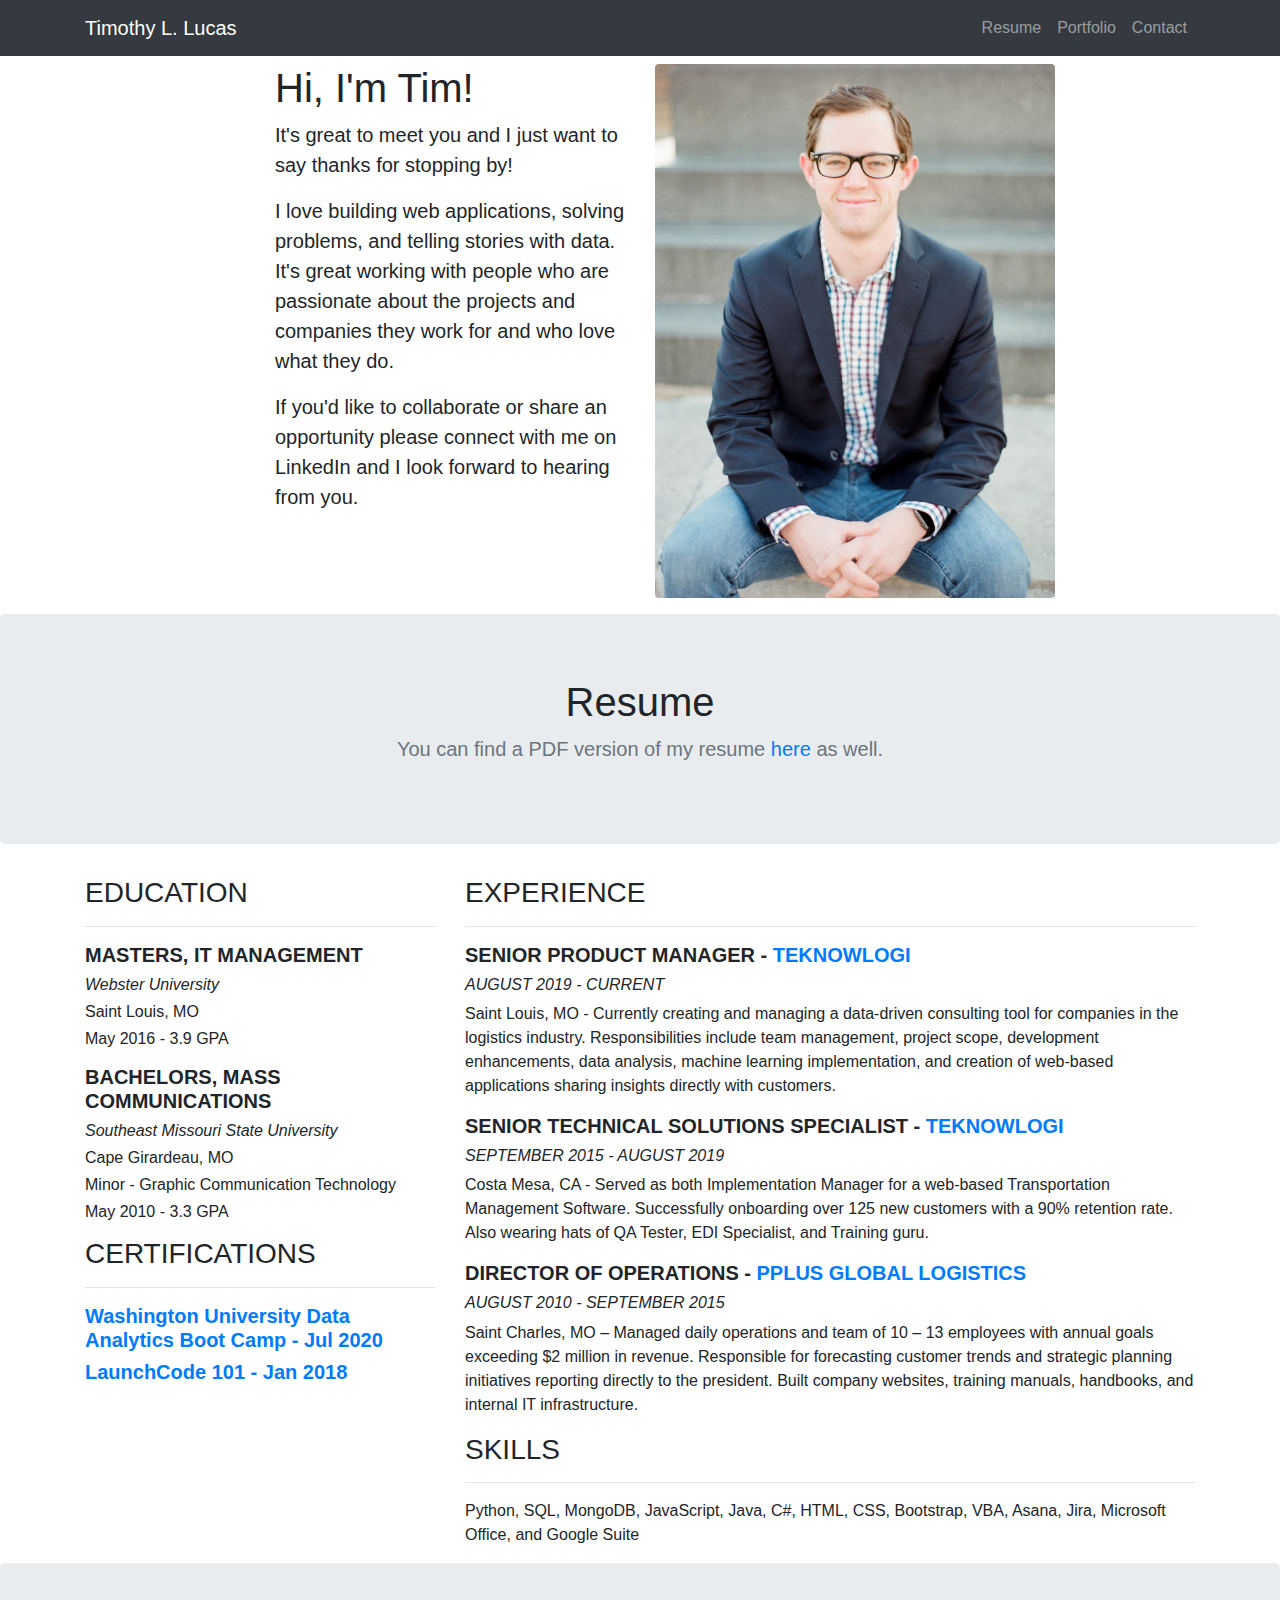
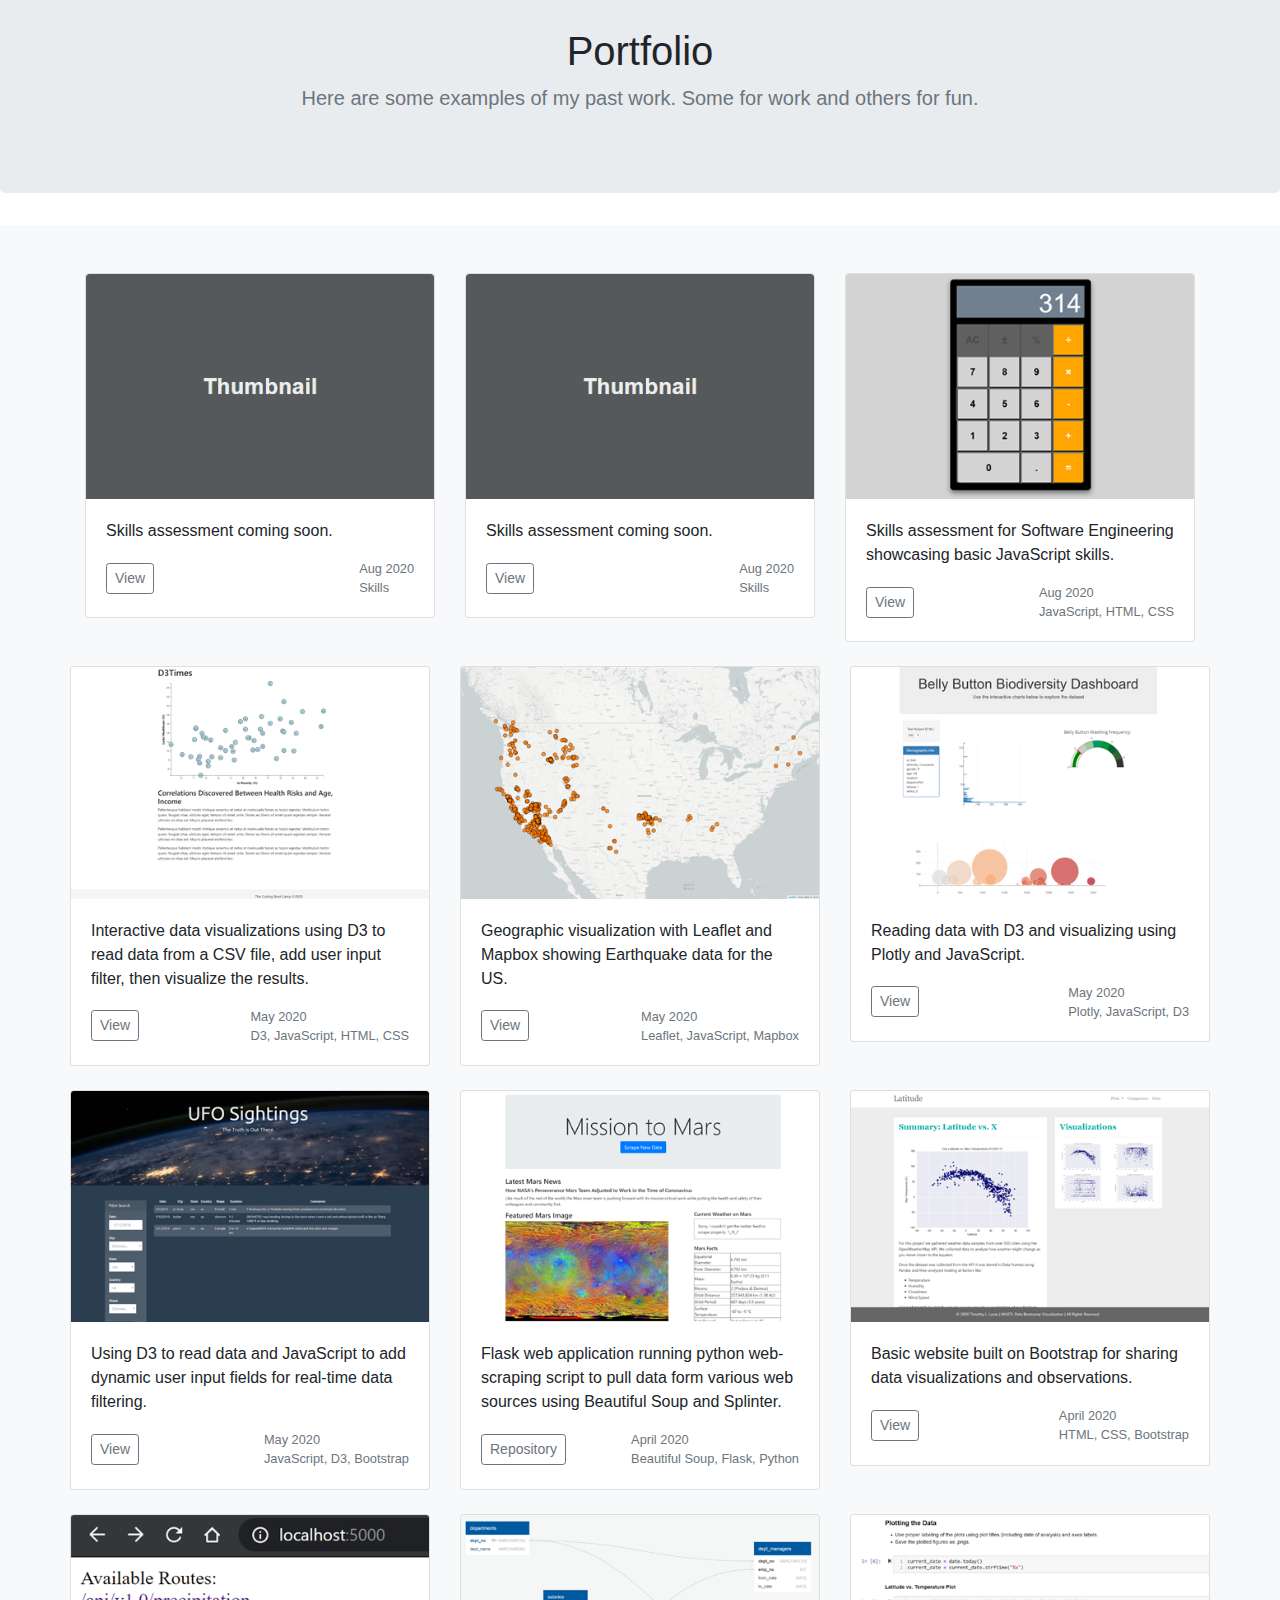
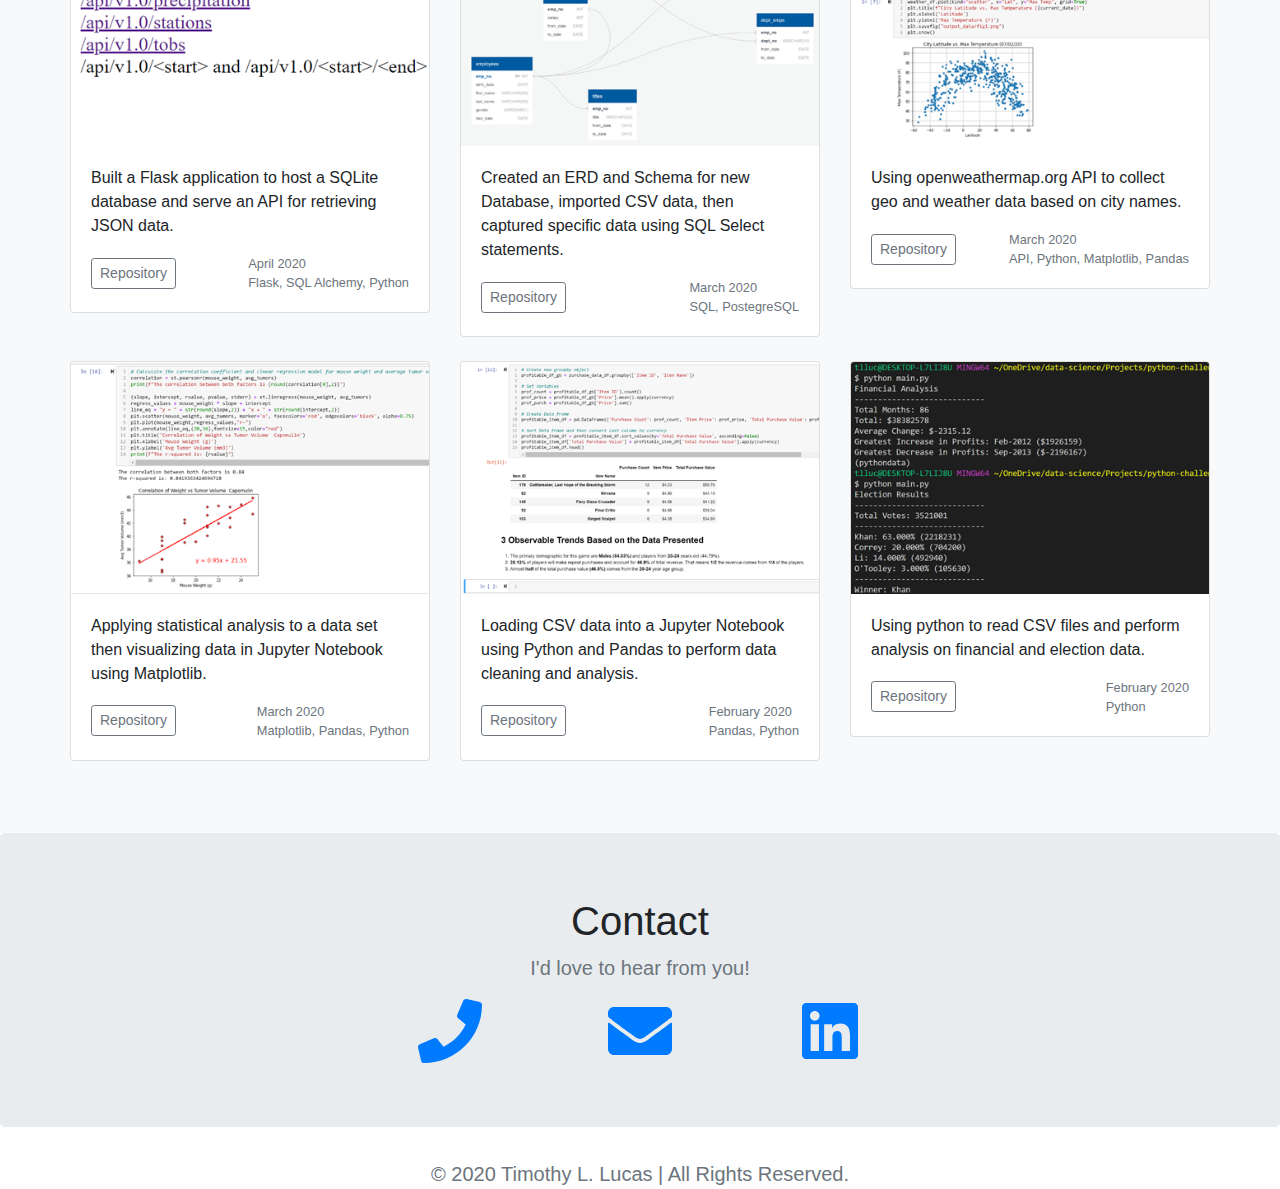
==== commit fef02cd8: "Changed form local bootstrap to cdn, fixed typos, updated portfolio." ====
--- a/index.html
+++ b/index.html
@@ -54,7 +54,7 @@
                <h1>Hi, I'm Tim!</h1>
                <p class="lead">It's great to meet you and I just want to say thanks for stopping by!</p>
                <p class="lead">I love building web applications, solving problems, and telling stories with data. It's great working with people who are passionate about the projects and companies they work for and who love what they do.</p>
-               <p class="lead">If you'd like to colaborate or share an opportunity please connect with me on linkedin and I look forward to hearing form you.</p>
+               <p class="lead">If you'd like to collaborate or share an opportunity please connect with me on LinkedIn and I look forward to hearing from you.</p>
             </div>
             <div class="col-md-4">
                <img src="https://stl-lucas.github.io/img/profile.jpg" width="400px" class="rounded" alt="profile picture">
@@ -99,13 +99,13 @@
                   <p>Saint Louis, MO - Currently creating and managing a data-driven consulting tool for companies in the logistics industry. Responsibilities include team management, project scope, development enhancements, data analysis, machine learning implementation, and creation of web-based applications sharing insights directly with customers. </p>
                   <h5><strong>SENIOR TECHNICAL SOLUTIONS SPECIALIST - <a href="https://teknowlogi.com/" target="_blank">TEKNOWLOGI</a></strong></h5>
                   <h6><em>SEPTEMBER 2015 - AUGUST 2019</em></h6>
-                  <p>Costa Mesa, CA - Served as both Implementation Manager for a web-based Transportation Management Software. Successfully on-boarding over 125 new customers with a 90% retention rate. Also wearing hats of QA Tester, EDI Specialist and Training guru.</p>
+                  <p>Costa Mesa, CA - Served as both Implementation Manager for a web-based Transportation Management Software. Successfully onboarding over 125 new customers with a 90% retention rate. Also wearing hats of QA Tester, EDI Specialist, and Training guru.</p>
                   <h5><strong>DIRECTOR OF OPERATIONS - <a href="https://pplusglobal.com/" target="_blank">PPLUS GLOBAL LOGISTICS</a></strong></h5>
                   <h6><em>AUGUST 2010 - SEPTEMBER 2015</em></h6>
                   <p>Saint Charles, MO – Managed daily operations and team of 10 – 13 employees with annual goals exceeding $2 million in revenue. Responsible for forecasting customer trends and strategic planning initiatives reporting directly to the president. Built company websites, training manuals, handbooks, and internal IT infrastructure.</p>
                   <h3>SKILLS</h3>
                   <hr/>
-                  <p>Python, SQL, MongoDB, JavaScript, HTML, CSS, Bootstrap, VBA, Asana, Jira, Microsoft Office, and Google Suite</p>
+                  <p>Python, SQL, MongoDB, JavaScript, Java, C#, HTML, CSS, Bootstrap, VBA, Asana, Jira, Microsoft Office, and Google Suite</p>
                </div>
             </div>
          </div>
@@ -120,6 +120,34 @@
          <div class="album py-5 bg-light">
          <div class="container">
             <div class="row">
+               <div class="col-md-4">
+                  <div class="card mb-4 box-shadow">
+                     <img class="card-img-top" src="https://stl-lucas.github.io/img/thumbnail.png" alt="project-thumbail">
+                     <div class="card-body">
+                        <p class="card-text">Skills assessment coming soon.</p>
+                        <div class="d-flex justify-content-between align-items-center">
+                           <div class="btn-group">
+                              <a href="#" class="btn btn-sm btn-outline-secondary" target="_blank">View</a>
+                           </div>
+                           <small class="text-muted">Aug 2020<br/>Skills</small>
+                        </div>
+                     </div>
+                  </div>
+               </div>
+               <div class="col-md-4">
+                  <div class="card mb-4 box-shadow">
+                     <img class="card-img-top" src="https://stl-lucas.github.io/img/thumbnail.png" alt="thumbail">
+                     <div class="card-body">
+                        <p class="card-text">Skills assessment coming soon.</p>
+                        <div class="d-flex justify-content-between align-items-center">
+                           <div class="btn-group">
+                              <a href="#" class="btn btn-sm btn-outline-secondary" target="_blank">View</a>
+                           </div>
+                           <small class="text-muted">Aug 2020<br/>Skills</small>
+                        </div>
+                     </div>
+                  </div>
+               </div>
                <div class="col-md-4">
                   <div class="card mb-4 box-shadow">
                      <img class="card-img-top" src="https://stl-lucas.github.io/img/javascript-calculator.png" alt="javascript-calculator-thumbail">
@@ -134,40 +162,12 @@
                      </div>
                   </div>
                </div>
-               <div class="col-md-4">
-                  <div class="card mb-4 box-shadow">
-                     <img class="card-img-top" src="https://stl-lucas.github.io/img/javascript-calculator.png" alt="javascript-calculator-thumbail">
-                     <div class="card-body">
-                        <p class="card-text">Skills assessment for Software Engineering showcasing basic JavaScript skills.</p>
-                        <div class="d-flex justify-content-between align-items-center">
-                           <div class="btn-group">
-                              <a href="https://stl-lucas.github.io/javascript-calculator/" class="btn btn-sm btn-outline-secondary" target="_blank">View</a>
-                           </div>
-                           <small class="text-muted">Aug 2020<br/>JavaScript, HTML, CSS</small>
-                        </div>
-                     </div>
-                  </div>
-               </div>
-               <div class="col-md-4">
-                  <div class="card mb-4 box-shadow">
-                     <img class="card-img-top" src="https://stl-lucas.github.io/img/javascript-calculator.png" alt="javascript-calculator-thumbail">
-                     <div class="card-body">
-                        <p class="card-text">Skills assessment for Software Engineering showcasing basic JavaScript skills.</p>
-                        <div class="d-flex justify-content-between align-items-center">
-                           <div class="btn-group">
-                              <a href="https://stl-lucas.github.io/javascript-calculator/" class="btn btn-sm btn-outline-secondary" target="_blank">View</a>
-                           </div>
-                           <small class="text-muted">Aug 2020<br/>JavaScript, HTML, CSS</small>
-                        </div>
-                     </div>
-                  </div>
-               </div>
                <div class="row">
                   <div class="col-md-4">
                      <div class="card mb-4 box-shadow">
                         <img class="card-img-top" src="https://stl-lucas.github.io/img/wustl-d3-challenge.png" alt="d3-thumbail">
                         <div class="card-body">
-                           <p class="card-text">Interactive data visualizations using D3 to read data from a csv file, add user input filter, then visualize the results.</p>
+                           <p class="card-text">Interactive data visualizations using D3 to read data from a CSV file, add user input filter, then visualize the results.</p>
                            <div class="d-flex justify-content-between align-items-center">
                               <div class="btn-group">
                                  <a href="https://stl-lucas.github.io/d3-challenge/" class="btn btn-sm btn-outline-secondary" target="_blank">View</a>
@@ -255,7 +255,7 @@
                      <div class="card mb-4 box-shadow">
                         <img class="card-img-top" src="https://stl-lucas.github.io/img/wustl-sqlalchemy-challenge.png" alt="Card image cap">
                         <div class="card-body">
-                           <p class="card-text">Built a Flask application to host a SQLite database and serve an API for retrieving json data.</p>
+                           <p class="card-text">Built a Flask application to host a SQLite database and serve an API for retrieving JSON data.</p>
                            <div class="d-flex justify-content-between align-items-center">
                               <div class="btn-group">
                                  <a href="https://github.com/stl-lucas/sqlalchemy-challenge/" class="btn btn-sm btn-outline-secondary" target="_blank">Repository</a>
@@ -269,7 +269,7 @@
                      <div class="card mb-4 box-shadow">
                         <img class="card-img-top" src="https://stl-lucas.github.io/img/wustl-sql-challenge.png" alt="Card image cap">
                         <div class="card-body">
-                           <p class="card-text">Created an ERD and Schema for new Database, imported csv data, then captured specific data using SQL Select statements.</p>
+                           <p class="card-text">Created an ERD and Schema for new Database, imported CSV data, then captured specific data using SQL Select statements.</p>
                            <div class="d-flex justify-content-between align-items-center">
                               <div class="btn-group">
                                  <a href="https://github.com/stl-lucas/sql-challenge/" class="btn btn-sm btn-outline-secondary" target="_blank">Repository</a>
@@ -313,7 +313,7 @@
                      <div class="card mb-4 box-shadow">
                         <img class="card-img-top" src="https://stl-lucas.github.io/img/wustl-pandas-challenge.png" alt="Card image cap">
                         <div class="card-body">
-                           <p class="card-text">Loading csv data into a Jupyter Notebook using Python and Pandas to perform data cleaning and analysis.</p>
+                           <p class="card-text">Loading CSV data into a Jupyter Notebook using Python and Pandas to perform data cleaning and analysis.</p>
                            <div class="d-flex justify-content-between align-items-center">
                               <div class="btn-group">
                                  <a href="https://github.com/stl-lucas/pandas-challenge/" class="btn btn-sm btn-outline-secondary" target="_blank">Repository</a>
@@ -327,7 +327,7 @@
                      <div class="card mb-4 box-shadow">
                         <img class="card-img-top" src="https://stl-lucas.github.io/img/wustl-python-challenge.png" alt="Card image cap">
                         <div class="card-body">
-                           <p class="card-text">Using python to read csv files and perform analysis on financial and election data.</p>
+                           <p class="card-text">Using python to read CSV files and perform analysis on financial and election data.</p>
                            <div class="d-flex justify-content-between align-items-center">
                               <div class="btn-group">
                                  <a href="https://github.com/stl-lucas/python-challenge/" class="btn btn-sm btn-outline-secondary" target="_blank">Repository</a>
